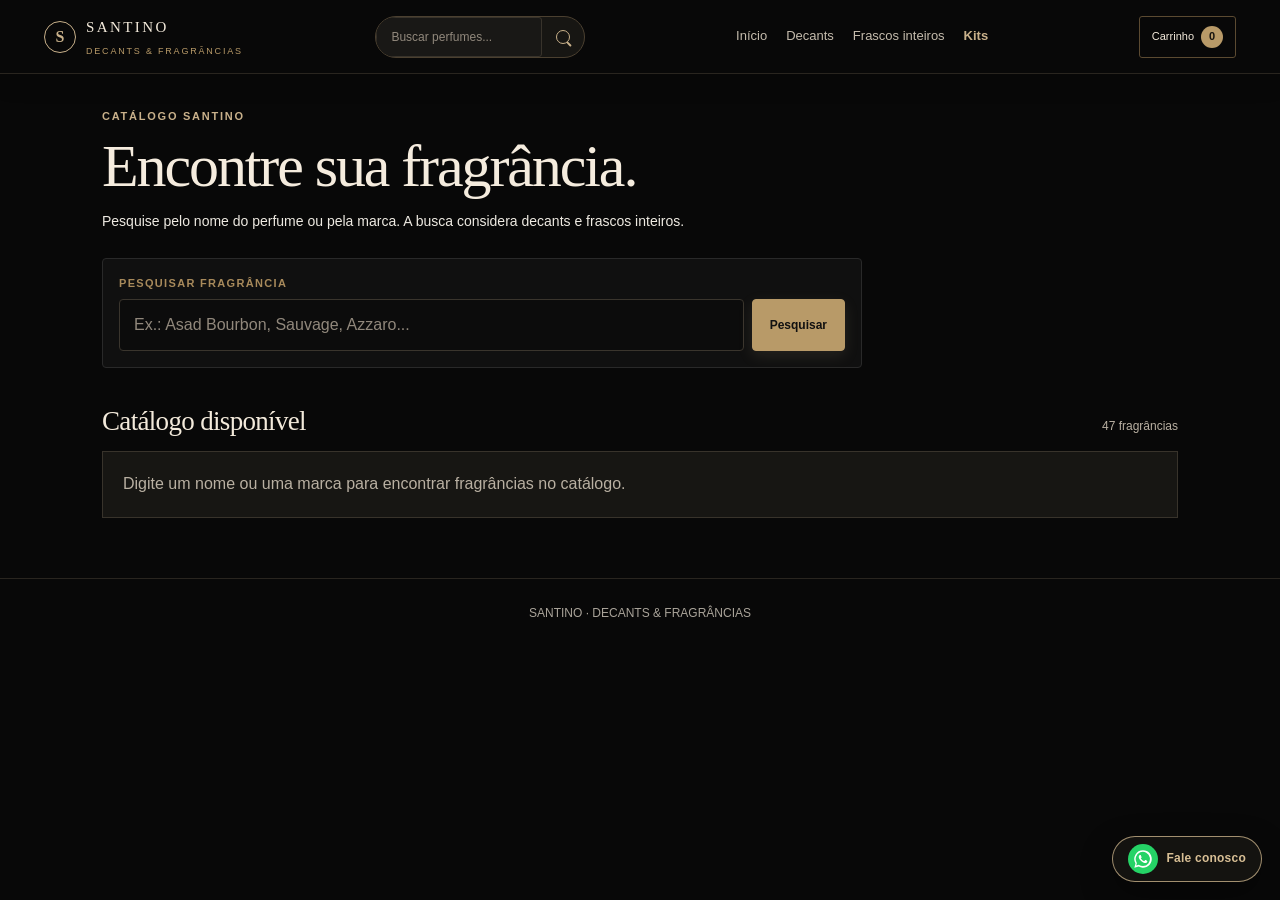
==== buscar.html @ c985648d "Atualiza cache após ajuste de preço Egeo" ====
<!doctype html>
<html lang="pt-BR">
<head>
<meta charset="utf-8">
<meta name="viewport" content="width=device-width, initial-scale=1">
<meta name="theme-color" content="#11110f">
<meta name="description" content="Busque perfumes e decants no catálogo SANTINO.">
<title>SANTINO | Buscar fragrâncias</title>
<style>
:root{--black:#11110f;--panel:#1a1916;--cream:#f3eadb;--beige:#c9b18b;--muted:#b9b0a2;--line:#39352f}
*{box-sizing:border-box}
body{margin:0;background:var(--black);color:var(--cream);font-family:Arial,Helvetica,sans-serif}
a{color:inherit}
button,input{font:inherit}
button{cursor:pointer}
header{position:sticky;top:0;z-index:5;background:rgba(17,17,15,.97);border-bottom:1px solid var(--line);backdrop-filter:blur(10px)}
.nav{max-width:1120px;margin:auto;padding:15px 22px;display:flex;align-items:center;justify-content:space-between;gap:18px}
.brand{font-family:Georgia,serif;letter-spacing:.18em;font-size:15px;color:var(--cream);text-transform:uppercase;text-decoration:none}
.brand small{display:block;font-family:Arial,sans-serif;letter-spacing:.24em;font-size:9px;color:var(--beige);margin-top:5px}
.nav-links{display:flex;gap:16px;align-items:center;flex-wrap:wrap}
.nav-links a{color:var(--muted);font-size:13px;text-decoration:none}
.nav-links a:hover{color:var(--beige)}
main{max-width:1120px;margin:auto;padding:34px 22px 60px}
.eyebrow{color:var(--beige);letter-spacing:.16em;text-transform:uppercase;font-size:11px;font-weight:bold}
h1{font-family:Georgia,serif;font-size:clamp(32px,5vw,48px);font-weight:400;line-height:1.08;margin:10px 0}
.intro{color:var(--muted);line-height:1.6;max-width:680px}
.site-search{margin:22px 0 28px;max-width:650px;width:100%}
.site-search label{display:block;color:var(--beige);font-size:11px;font-weight:700;letter-spacing:.12em;text-transform:uppercase}
.site-search-row{display:flex;gap:8px;margin-top:7px;width:100%}
.site-search input{flex:1;min-width:0;padding:13px 14px;min-height:48px;border:1px solid var(--line);border-radius:3px;background:#171613;color:var(--cream);outline:none}
.site-search input:focus{border-color:var(--beige);box-shadow:0 0 0 2px #c9b18b22}
.site-search input::placeholder{color:#888174}
.btn{display:inline-flex;justify-content:center;align-items:center;padding:12px 17px;min-height:48px;border:1px solid var(--beige);border-radius:3px;background:var(--beige);color:#171512;font-weight:700;text-decoration:none}
.btn:disabled{opacity:.7;cursor:wait}
.page-search{margin:22px 0 26px;max-width:680px}
.page-search label{display:block;color:var(--beige);font-size:11px;letter-spacing:.12em;text-transform:uppercase;font-weight:700;margin-bottom:7px}
.page-search-row{display:flex;gap:8px}
.page-search input{flex:1;min-width:0;min-height:48px;padding:12px 14px;border:1px solid var(--line);border-radius:3px;background:#171613;color:var(--cream)}
.page-search input:focus{outline:1px solid var(--beige);border-color:var(--beige)}
.page-search .btn{font-size:12px}
.results-head{display:flex;justify-content:space-between;align-items:baseline;gap:12px;margin:28px 0 14px}
h2{font-family:Georgia,serif;font-size:27px;font-weight:400;margin:0}
.result-count{color:var(--muted);font-size:12px}
.results{display:grid;grid-template-columns:repeat(3,minmax(0,1fr));gap:12px}
.result-card{border:1px solid var(--line);background:linear-gradient(145deg,#201e19,#171613);padding:17px;display:flex;flex-direction:column;min-height:170px}
.result-type{font-size:10px;letter-spacing:.12em;text-transform:uppercase;color:var(--beige)}
.result-card h3{font-family:Georgia,serif;font-weight:400;font-size:21px;margin:10px 0 4px}
.result-brand{font-size:12px;color:var(--muted)}
.result-card .btn{margin-top:auto;align-self:flex-start;font-size:12px;padding:9px 12px;min-height:40px}
.empty-state{border:1px solid var(--line);padding:20px;color:var(--muted);line-height:1.6;background:#171613}
.empty-state strong{color:var(--cream)}
footer{border-top:1px solid var(--line);padding:24px 15px;text-align:center;color:var(--muted);font-size:12px;line-height:1.6}
@media(max-width:720px){
 .nav{padding:12px 15px;align-items:flex-start;gap:10px;flex-direction:column}
 .nav-links{gap:14px}
 main{padding:26px 15px 44px}
 .site-search{margin:18px 0 24px}.page-search{margin:18px 0 24px}.page-search-row{gap:6px}.page-search input{font-size:14px;padding:11px}.page-search .btn{padding:10px 13px}
 .site-search-row{gap:6px}
 .site-search input{font-size:14px;padding:11px}
 .site-search .btn{padding:10px 13px}
 .results{grid-template-columns:repeat(2,minmax(0,1fr));gap:8px}
 .result-card{padding:12px;min-height:164px}
 .result-card h3{font-size:18px}
 .results-head{align-items:flex-start;flex-direction:column;gap:5px}
}
@media(max-width:360px){.results{grid-template-columns:1fr}}

/* Redesign SANTINO — layout premium responsivo */
.nav{gap:14px!important}
.nav-search{display:flex;align-items:center;min-width:0;flex:0 1 225px;height:39px;border:1px solid #3c362f;border-radius:30px;background:#181715;margin-left:auto}
.nav-search input{min-width:0;width:100%;height:100%;background:transparent;border:0;outline:0;color:#f3eadb;font-size:12px;padding:0 0 0 13px}
.nav-search button{height:100%;min-width:39px;background:transparent;border:0;color:#c9b18b;font-size:24px;cursor:pointer}
.nav-search input::placeholder{color:#938a7e}
@media(max-width:720px){.nav-search{order:2;flex:1 1 125px;margin-left:auto;max-width:190px}.nav-search input{font-size:11px;padding-left:10px}.nav-search button{min-width:31px}.catalog-nav{order:3;width:100%;margin-left:0!important}}

/* Cabeçalho SANTINO consistente entre as páginas */
.nav{display:grid!important;grid-template-columns:minmax(145px,1fr) minmax(180px,250px) auto;align-items:center!important;gap:16px!important}
.nav-links{display:flex;align-items:center;gap:16px}
.nav-links a{color:var(--muted);font-size:12px;text-decoration:none}
.nav-links a:hover{color:var(--beige)}
@media(max-width:720px){
 .nav{display:grid!important;grid-template-columns:minmax(112px,1fr) minmax(108px,150px)!important;gap:8px!important;padding:13px 13px 10px!important;align-items:center!important}
 .nav .brand{font-size:17px;letter-spacing:.13em}
 .nav .brand small{font-size:7px;letter-spacing:.15em;margin-top:5px}
 .nav-search{grid-column:2;grid-row:1;width:100%;min-width:0;max-width:none!important;height:36px!important;margin:0!important}
 .nav-search input{font-size:11px!important;padding-left:9px!important}
 .nav-search button{width:29px!important;min-width:29px!important;font-size:18px!important}
 .nav-links{grid-column:1/-1;grid-row:2;gap:17px!important}
 .nav-links a{font-size:12px}
}

/* Ícone de busca discreto, sem glifo de fonte */
.nav-search button{position:relative;font-size:0!important}
.nav-search button:before{content:"";position:absolute;left:calc(50% - 7px);top:calc(50% - 7px);width:12px;height:12px;border:1.6px solid var(--beige,#c9b18b);border-radius:50%}
.nav-search button:after{content:"";position:absolute;left:calc(50% + 4px);top:calc(50% + 4px);width:6px;height:1.6px;border-radius:2px;background:var(--beige,#c9b18b);transform:rotate(45deg);transform-origin:left center}

.nav-links a[href="kits.html"]{color:var(--beige);font-weight:700}
.nav-links a{font-size:13px!important}
@media(max-width:720px){.nav-links{gap:14px!important;flex-wrap:wrap}.nav-links a{font-size:12px!important}}

/* Marca SANTINO: monograma consistente no cabeçalho */
.brand{position:relative;padding-left:42px;min-height:32px;display:inline-flex;flex-direction:column;justify-content:center}
.brand::before{content:"S";position:absolute;left:0;top:50%;transform:translateY(-50%);width:30px;height:30px;border:1px solid var(--beige);border-radius:50%;display:grid;place-items:center;color:var(--beige);font:700 16px/1 Georgia,"Times New Roman",serif;letter-spacing:0}
@media(max-width:720px){.brand{padding-left:36px;min-height:28px}.brand::before{width:26px;height:26px;font-size:14px}}
</style>
  <link rel="stylesheet" href="santino-ui.css?v=20261126-5">

  <link rel="stylesheet" href="santino-identity.css?v=20261117-1">
  <link rel="icon" href="favicon.svg" type="image/svg+xml">
  <link rel="canonical" href="https://samuelluisz7.github.io/Santino/buscar.html">
  <meta name="robots" content="index,follow">
  <meta property="og:type" content="website">
  <meta property="og:site_name" content="SANTINO">
  <meta property="og:title" content="SANTINO | Buscar fragrâncias">
  <meta property="og:description" content="Busque perfumes, decants e fragrâncias no catálogo SANTINO.">
  <meta property="og:url" content="https://samuelluisz7.github.io/Santino/buscar.html">
  <meta property="og:image" content="https://samuelluisz7.github.io/Santino/banner-home-original.webp">
  <meta name="twitter:card" content="summary_large_image">
<style id="search-result-image-ratio">
/* Resultados de busca: fotos maiores, em quadro quadrado, sem recortar os frascos. */
body .results .result-image{
  aspect-ratio:1 / 1!important;
  height:auto!important;
  min-height:0!important;
  max-height:none!important;
}
body .results .result-image img{
  object-fit:contain!important;
  object-position:center center!important;
  padding:5px!important;
}
@media(max-width:720px){
  body .results .result-image{aspect-ratio:1 / 1!important}
}
</style>

<style id="search-result-image-cleanup">
/* Resultados de busca: foto individual de cada perfume, sem moldura clara ou miniaturas genéricas. */
body:not(.home-page) .results .result-image{
  display:grid!important;position:relative!important;width:100%!important;aspect-ratio:1 / 1!important;
  height:auto!important;min-height:0!important;max-height:none!important;margin:0!important;padding:0!important;
  overflow:hidden!important;border:0!important;border-radius:5px!important;
  background:radial-gradient(ellipse at 50% 42%,#30271b 0%,#17130e 54%,#080808 100%)!important;
}
body:not(.home-page) .results .result-image img{
  position:absolute!important;inset:0!important;display:block!important;width:100%!important;height:100%!important;
  max-width:100%!important;max-height:100%!important;margin:0!important;padding:0!important;
  object-fit:contain!important;object-position:center center!important;background:transparent!important;mix-blend-mode:normal!important;
}
body:not(.home-page) .results .result-image-fallback{background:transparent!important}
</style>

</head>
<body>
<header>
  <div class="nav">
    <a class="brand" href="index.html">SANTINO<small>DECANTS &amp; FRAGRÂNCIAS</small></a>
    <form class="nav-search" action="buscar.html?v=20261124-7" method="get" data-santino-search><input type="search" name="q" maxlength="100" placeholder="Buscar perfumes..." aria-label="Buscar perfumes" required><button type="submit" aria-label="Pesquisar">⌕</button></form><nav class="nav-links" aria-label="Navegação">
      <a href="index.html">Início</a><a href="decants.html">Decants</a><a href="frascos.html">Frascos inteiros</a><a href="kits.html">Kits</a>
    </nav>
    <a href="decants.html?openCart=1" class="cart-link" aria-label="Abrir carrinho">Carrinho <span class="cart-count" id="searchCartCount">0</span></a>
  </div>
</header>
<main>
  <div class="eyebrow">Catálogo SANTINO</div>
  <h1>Encontre sua fragrância.</h1>
  <p class="intro">Pesquise pelo nome do perfume ou pela marca. A busca considera decants e frascos inteiros.</p>
  <form class="page-search" action="buscar.html?v=20261124-7" method="get" data-santino-search>
    <label for="siteSearchInput">Pesquisar fragrância</label>
    <div class="page-search-row"><input id="siteSearchInput" type="search" name="q" maxlength="100" placeholder="Ex.: Asad Bourbon, Sauvage, Azzaro..." autocomplete="off" required><button class="btn" type="submit">Pesquisar</button></div>
  </form>
  <section aria-labelledby="resultsTitle">
    <div class="results-head">
      <h2 id="resultsTitle">Resultados da busca</h2>
      <span class="result-count" id="resultCount" aria-live="polite"></span>
    </div>
    <div class="results" id="searchResults" aria-live="polite"></div>
  </section>
</main>
<footer>
  <div>SANTINO · DECANTS &amp; FRAGRÂNCIAS</div>
</footer>
<script>
(function(){
  const products = [
    {id:"kingdom",name:"The Kingdom",brand:"Lattafa",category:"Decant",terms:"kingdom the kingdom lattafa"},
    {id:"the-blend-bourbon",name:"The Blend Bourbon",brand:"O Boticário",category:"Decant",terms:"the blend bourbon boticario"},
    {id:"asad-bourbon",name:"Asad Bourbon",brand:"Lattafa",category:"Decant",terms:"asad assad bourbon lattafa"},
    {id:"homem-sagaz",name:"Homem Sagaz",brand:"Natura",category:"Decant",terms:"homem sagaz natura"},
    {id:"homem-dom",name:"Homem Dom",brand:"Natura",category:"Decant",terms:"homem dom natura"},
    {id:"homem-essence",name:"Homem Essence",brand:"Natura",category:"Decant",terms:"homem essence natura"},
    {id:"essencial-sentir",name:"Essencial Sentir",brand:"Natura",category:"Decant",terms:"essencial sentir natura"},
    {id:"fakhar-black",name:"Fakhar Black",brand:"Lattafa",category:"Decant",terms:"fakhar black lattafa"},
    {id:"k-max",name:"Natura Kaiak K Max",brand:"Natura Kaiak",category:"Decant",terms:"k max kaiak natura"},
    {id:"full-kingdom",name:"The Kingdom",brand:"Lattafa",category:"Frasco inteiro",terms:"kingdom lattafa"},
    {id:"full-212-vip-black",name:"212 VIP Black",brand:"Carolina Herrera",category:"Frasco inteiro",terms:"212 vip black carolina herrera"},
    {id:"full-the-blend-bourbon",name:"The Blend Bourbon",brand:"O Boticário",category:"Frasco inteiro",terms:"the blend bourbon boticario"},
    {id:"full-homem-sagaz",name:"Homem Sagaz",brand:"Natura",category:"Frasco inteiro",terms:"homem sagaz natura"},
    {id:"full-homem-dom",name:"Homem Dom",brand:"Natura",category:"Frasco inteiro",terms:"homem dom natura"},
    {id:"full-homem-essence",name:"Homem Essence",brand:"Natura",category:"Frasco inteiro",terms:"homem essence natura"},
    {id:"full-essencial-sentir",name:"Essencial Sentir",brand:"Natura",category:"Frasco inteiro",terms:"essencial sentir natura"},
    {id:"full-fakhar-black",name:"Fakhar Black",brand:"Lattafa",category:"Frasco inteiro",terms:"fakhar black lattafa"},
    {id:"full-k-max",name:"Natura Kaiak K Max",brand:"Natura Kaiak",category:"Frasco inteiro",terms:"k max kaiak natura"},
    {id:"full-le-male",name:"Le Male Le Parfum",brand:"Jean Paul Gaultier",category:"Frasco inteiro",terms:"le male le parfum jean paul gaultier jpg"},
    {id:"full-afnan-9pm",name:"9PM",brand:"Afnan",category:"Frasco inteiro",terms:"9pm afnan"},
    {id:"full-asad-bourbon",name:"Asad Bourbon",brand:"Lattafa",category:"Frasco inteiro",terms:"asad bourbon lattafa"},
    {id:"full-asad",name:"Asad tradicional",brand:"Lattafa",category:"Frasco inteiro",terms:"asad assad tradicional lattafa"},
    {id:"full-eros",name:"Eros",brand:"Versace",category:"Frasco inteiro",terms:"eros versace"},
    {id:"full-million",name:"1 Million",brand:"Rabanne",category:"Frasco inteiro",terms:"1 million one million rabanne paco rabanne"},
    {id:"full-sauvage",name:"Sauvage",brand:"Dior",category:"Frasco inteiro",terms:"sauvage dior"},
    {id:"full-invictus",name:"Invictus",brand:"Rabanne",category:"Frasco inteiro",terms:"invictus rabanne paco rabanne"},
    {id:"full-myslf",name:"MYSLF",brand:"Yves Saint Laurent",category:"Frasco inteiro",terms:"myslf yves saint laurent ysl"},
    {id:"nautica-voyage",name:"Nautica Voyage",brand:"Nautica",category:"Decant",terms:"nautica voyage nautica voyage perfume"},
    {id:"full-nautica-voyage",name:"Nautica Voyage",brand:"Nautica",category:"Frasco inteiro",terms:"nautica voyage nautica voyage perfume"},
    {id:"clash",name:"Clash",brand:"O Boticário",category:"Decant",terms:"clash boticario o boticario desodorante colonia"},
    {id:"quasar-ice",name:"Quasar Ice",brand:"O Boticário",category:"Decant",terms:"quasar ice boticario o boticario"},
    {id:"full-clash",name:"Clash",brand:"O Boticário",category:"Frasco inteiro",terms:"clash boticario o boticario 100 ml"},
    {id:"full-cebolinha",name:"Cebolinha",brand:"Jequiti · Turma da Mônica",category:"Frasco inteiro",terms:"cebolinha jequiti turma da monica 50 ml"},
    {id:"full-quasar-ice",name:"Quasar Ice",brand:"O Boticário",category:"Frasco inteiro",terms:"quasar ice boticario o boticario 100 ml"},
    {id:"eudora-h-acqua",name:"Eudora H Acqua",brand:"Eudora H",category:"Decant",terms:"eudora h acqua aqua masculino perfume colônia"},
    {id:"full-eudora-h-acqua",name:"Eudora H Acqua",brand:"Eudora H",category:"Frasco inteiro",terms:"eudora h acqua aqua masculino perfume colônia 100 ml"},
    {id:"full-quasar-blue",name:"Quasar Blue",brand:"O Boticário",category:"Frasco inteiro",terms:"quasar blue boticario o boticario"},
    {id:"full-egeo-bomb-black",name:"Egeo Bomb Black",brand:"O Boticário",category:"Frasco inteiro",terms:"egeo bomb black boticario o boticario"},
    {id:"full-kaiak-extremo",name:"Kaiak Extremo",brand:"Natura Kaiak",category:"Frasco inteiro",terms:"kaiak extremo natura kaiak"},
    {id:"full-club-6-voyage",name:"Club 6 Voyage",brand:"Eudora",category:"Frasco inteiro",terms:"club 6 voyage eudora"},
    {id:"full-club-de-nuit-intense-man",name:"Club de Nuit Intense Man",brand:"Armaf",category:"Frasco inteiro",terms:"club de nuit intense man armaf"},
    {id:"full-khamrah",name:"Khamrah",brand:"Lattafa",category:"Frasco inteiro",terms:"khamrah lattafa"},
    {id:"full-malbec-gold",name:"Malbec Gold",brand:"O Boticário",category:"Frasco inteiro",terms:"malbec gold boticario o boticario"},
    {id:"full-malbec-pure-gold",name:"Malbec Pure Gold",brand:"O Boticário",category:"Frasco inteiro",terms:"malbec pure gold puregold boticario o boticario"},
    {id:"full-malbec-bleu",name:"Malbec Bleu",brand:"O Boticário",category:"Frasco inteiro",terms:"malbec bleu blue boticario o boticario"},
    {id:"full-malbec-magnetic",name:"Malbec Magnetic",brand:"O Boticário",category:"Frasco inteiro",terms:"malbec magnetic boticario o boticario"},
    {id:"full-malbec-black",name:"Malbec Black",brand:"O Boticário",category:"Frasco inteiro",terms:"malbec black boticario o boticario"}
  ];

  const IMAGE_BY_PRODUCT_ID = {
  "kingdom": "imagens-perfumes/file_000000001bcc820eaacfaa778590d3b2.png",
  "the-blend-bourbon": "imagens-perfumes/file_00000000294c820e955ad9d271829d93.png",
  "asad-bourbon": "imagens-perfumes/file_00000000ec34820e8ef9f9d86598f27c.png",
  "homem-sagaz": "imagens-perfumes/file_000000009260820e960992d939501568.png",
  "homem-dom": "imagens-perfumes/file_00000000d6b4820ea291f02fce000da9.png",
  "homem-essence": "imagens-perfumes/file_00000000536c820eb4a4d9c3ece0cba3.png",
  "essencial-sentir": "imagens-perfumes/file_00000000ec54820eaed4d12ec4da56cb.png",
  "fakhar-black": "imagens-perfumes/file_0000000076d4820e9f124ecbb51bf017.png",
  "k-max": "imagens-perfumes/file_000000002630820eb1e3fc68c0103081.png",
  "full-kingdom": "https://raw.githubusercontent.com/Samuelluisz7/Santino/main/imagens-perfumes-inteiros/file_00000000c494820eba5581e6bf0d0642.png",
  "full-212-vip-black": "https://cdn.salla.sa/DGdDlG/c8ab83f8-76ec-45e6-a9e9-3c35260c28b9-1000x1000-z7c64TKXbUSTNjJpzdzsZ6frKO0DM0gAjXPF22wN.jpg",
  "full-the-blend-bourbon": "https://raw.githubusercontent.com/Samuelluisz7/Santino/main/imagens-perfumes-inteiros/file_00000000e024820e9883046276537e20.png",
  "full-homem-sagaz": "https://raw.githubusercontent.com/Samuelluisz7/Santino/main/imagens-perfumes-inteiros/file_000000003db8820eb67b82101f4664af.png",
  "full-homem-dom": "https://raw.githubusercontent.com/Samuelluisz7/Santino/main/imagens-perfumes-inteiros/file_000000002b30820e927cebd52eea46ac.png",
  "full-homem-essence": "https://raw.githubusercontent.com/Samuelluisz7/Santino/main/imagens-perfumes-inteiros/file_000000001f5c820e91e9bef6200544a2.png",
  "full-essencial-sentir": "https://raw.githubusercontent.com/Samuelluisz7/Santino/main/imagens-perfumes-inteiros/file_000000003d54820e901cd94a92752917.png",
  "full-fakhar-black": "https://raw.githubusercontent.com/Samuelluisz7/Santino/main/imagens-perfumes-inteiros/file_000000007c2c820e8a98545ef64abbd6.png",
  "full-k-max": "https://raw.githubusercontent.com/Samuelluisz7/Santino/main/imagens-perfumes-inteiros/file_0000000013e4820e8ff8293356d8a462.png",
  "full-le-male": "https://scale.coolshop-cdn.com/product-media.coolshop-cdn.com/23UC4G/f178d6ad2668454da17223e593c9cbd7.jpg/f/jean-paul-gaultier-le-male-le-parfum-125-ml.jpg",
  "full-afnan-9pm": "https://raw.githubusercontent.com/Samuelluisz7/Santino/main/imagens-perfumes-inteiros/file_00000000570c820ea46a52ef015bee58.png",
  "full-asad-bourbon": "https://raw.githubusercontent.com/Samuelluisz7/Santino/main/imagens-perfumes-inteiros/file_000000000e24820ebf41633b0088e8a3.png",
  "full-asad": "https://raw.githubusercontent.com/Samuelluisz7/Santino/main/imagens-perfumes-inteiros/file_000000004aac820e9f9e8dec3805e644.png",
  "full-eros": "https://www.versace.com/dw/image/v2/BGWN_PRD/on/demandware.static/-/Sites-ver-master-catalog/default/dw8b197414/original/90_R740010-R100MLS_RNUL_20_Eros~EDT~100~ml-Accessories-Versace-online-store_3_1.jpg?q=85&strip=true&sw=850",
  "full-million": "https://media.ulta.com/i/ulta/2276633?fmt=auto&h=1080&w=1080",
  "full-sauvage": "https://www.sephora.com.mx/on/demandware.static/-/Sites-masterCatalog_Sephora/es_MX/dwdefc1b76/images/hi-res/eau-de-toilette-dior-dior-sauvage-eau-de-toilette-100ml3348901250146A.jpg",
  "full-invictus": "https://medias.lookatme.com.ph/publishing/LOOKPH-70030889-front-zoom.jpg?version=1767696583",
  "full-myslf": "https://www.houseoffraser.co.uk/images/imgzoom/75/75510669_xxl.jpg",
  "nautica-voyage": "imagens-perfumes/file_000000006ae8820ead14023212f61e03.png",
  "full-nautica-voyage": "https://raw.githubusercontent.com/Samuelluisz7/Santino/main/imagens-perfumes-inteiros/file_000000009fd4820e865c12ae1ea9a48d.png",
  "clash": "imagens-perfumes/file_00000000bae8820e898a2dd84bd4ea9e.png",
  "quasar-ice": "imagens-perfumes/file_000000004710820eb877f3d23c83677a.png",
  "full-clash": "https://raw.githubusercontent.com/Samuelluisz7/Santino/main/imagens-perfumes-inteiros/file_00000000f9b8820e8ffaef6216fb25c6.png",
  "full-cebolinha": "https://http2.mlstatic.com/D_Q_NP_2X_990616-MLB92509253839_092025-E.webp",
  "full-quasar-ice": "https://raw.githubusercontent.com/Samuelluisz7/Santino/main/imagens-perfumes-inteiros/file_00000000a354820e8702f77198eb1b10.png",
  "eudora-h-acqua": "imagens-perfumes/file_0000000078dc820ea30ea64d059e400d.png",
  "full-eudora-h-acqua": "https://raw.githubusercontent.com/Samuelluisz7/Santino/main/imagens-perfumes-inteiros/file_000000009208820e8079bec1f39116e2.png",
  "full-quasar-blue": "https://raw.githubusercontent.com/Samuelluisz7/Santino/main/imagens-perfumes-inteiros/file_00000000edf0820e973ad95e3df3b1f6.png",
  "full-egeo-bomb-black": "https://raw.githubusercontent.com/Samuelluisz7/Santino/main/imagens-perfumes-inteiros/file_000000000dd4820e96f31c5eb61d9b4d.png",
  "full-kaiak-extremo": "https://raw.githubusercontent.com/Samuelluisz7/Santino/main/imagens-perfumes-inteiros/file_0000000081ec820e96da01556d9b0660.png",
  "full-club-6-voyage": "https://raw.githubusercontent.com/Samuelluisz7/Santino/main/imagens-perfumes-inteiros/file_000000008f6c820ea84ac2c4e78d12fb.png",
  "full-club-de-nuit-intense-man": "https://raw.githubusercontent.com/Samuelluisz7/Santino/main/imagens-perfumes-inteiros/file_000000000df0820eab6e8f74b67ca744.png",
  "full-khamrah": "https://raw.githubusercontent.com/Samuelluisz7/Santino/main/imagens-perfumes-inteiros/file_0000000076ac820e9382b52161242337.png",
  "full-malbec-gold": "https://carrefourbr.vtexassets.com/arquivos/ids/189467637/image-0.jpg?v=638793147047800000"
};
  products.forEach(function(product){ product.image=IMAGE_BY_PRODUCT_ID[product.id]||""; });

  function normalize(value){
    return String(value || "").normalize("NFD").replace(/[\u0300-\u036f]/g,"").toLowerCase().replace(/[^a-z0-9]+/g," ").trim();
  }
  function escapeHTML(value){
    return String(value).replace(/[&<>"']/g,function(char){
      return {"&":"&amp;","<":"&lt;",">":"&gt;",'"':"&quot;","'":"&#39;"}[char];
    });
  }

  const params = new URLSearchParams(window.location.search);
  const query = String(params.get("q") || "").replace(/\s+/g," ").trim().slice(0,100);
  const input = document.getElementById("siteSearchInput");
  const results = document.getElementById("searchResults");
  const count = document.getElementById("resultCount");
  const title = document.getElementById("resultsTitle");
  if (input) input.value = query;

  if (!query) {
    title.textContent = "Catálogo disponível";
    count.textContent = products.length + " fragrâncias";
    results.innerHTML = '<div class="empty-state" style="grid-column:1/-1">Digite um nome ou uma marca para encontrar fragrâncias no catálogo.</div>';
    return;
  }

  const tokens = normalize(query).split(/\s+/).filter(Boolean);
  const matches = products.filter(function(product){
    const searchable = normalize(product.name + " " + product.brand + " " + product.category + " " + product.terms);
    return tokens.every(function(token){return searchable.includes(token);});
  });

  title.textContent = 'Resultados para “' + query + '”';
  count.textContent = matches.length + (matches.length === 1 ? " resultado" : " resultados");

  if (!matches.length) {
    results.innerHTML = '<div class="empty-state" style="grid-column:1/-1"><strong>Nenhuma fragrância encontrada.</strong><br>Confira a escrita ou tente pesquisar apenas parte do nome ou a marca.</div>';
    return;
  }

  results.innerHTML = matches.map(function(product){
    const detailUrl = "produto.html?v=20261127-3&id=" + encodeURIComponent(product.id);
    const isDecant = product.category === "Decant";
    const imageFrame = product.image
      ? (isDecant
        ? '<span class="result-image result-image-decant"><img class="result-decant-primary" data-search-image src="' + escapeHTML(product.image) + '" alt="Foto do decant de ' + escapeHTML(product.name) + '" loading="lazy" decoding="async" referrerpolicy="no-referrer"><span class="result-image-fallback" aria-hidden="true">SANTINO</span></span>'
        : '<span class="result-image"><img data-search-image src="' + escapeHTML(product.image) + '" alt="Frasco inteiro de ' + escapeHTML(product.name) + '" loading="lazy" decoding="async" referrerpolicy="no-referrer"><span class="result-image-fallback" aria-hidden="true">SANTINO</span></span>')
      : '<span class="result-image is-missing"><span class="result-image-fallback" aria-hidden="true">SANTINO</span></span>';
    return '<article class="result-card">' +
      '<a class="result-image-link" href="' + detailUrl + '" aria-label="Ver detalhes de ' + escapeHTML(product.name) + '">' + imageFrame + '</a>' +
      '<div class="result-type">' + escapeHTML(product.category) + '</div>' +
      '<h3>' + escapeHTML(product.name) + '</h3>' +
      '<div class="result-brand">' + escapeHTML(product.brand) + '</div>' +
      '<a class="btn" href="' + detailUrl + '">Ver fragrância</a>' +
    '</article>';
  }).join("");
  results.querySelectorAll("[data-search-image]").forEach(function(image){
    image.addEventListener("error", function(){
      const frame = image.closest(".result-image");
      if(frame) frame.classList.add("is-missing");
      image.hidden = true;
    }, {once:true});
  });
})();
</script>
<script src="search.js?v=20261117-1" defer></script>
  <script src="santino-ui.js?v=20261126-6" defer></script>
</body>
</html>
---- santino-ui.css ----
/* SANTINO — camada visual compartilhada
   Carregada depois dos estilos específicos de cada página. */
:root {
  --black: #11110f;
  --black-soft: #171613;
  --panel: #1c1a16;
  --cream: #f3eadb;
  --beige: #c9b18b;
  --muted: #b9b0a2;
  --line: #38332b;
  --gold-dark: #6b4b2e;
  --white: #fffaf2;
  color-scheme: dark;
}

html {
  scroll-behavior: smooth;
  scroll-padding-top: 92px;
  background: var(--black);
}

body {
  min-width: 320px;
  background: var(--black);
  color: var(--cream);
  font-family: Arial, Helvetica, sans-serif;
  line-height: 1.55;
  text-rendering: optimizeLegibility;
  -webkit-font-smoothing: antialiased;
}

img { max-width: 100%; }
a { color: inherit; text-underline-offset: 3px; }
button, input, select, textarea { font: inherit; }
button, a, select { -webkit-tap-highlight-color: transparent; }
button { cursor: pointer; }

h1, h2, h3 {
  text-wrap: balance;
}

h1, h2 {
  font-family: Georgia, "Times New Roman", serif;
  font-weight: 400;
  letter-spacing: -.025em;
}

h1 {
  line-height: 1.08;
  font-size: clamp(2rem, 4.5vw, 3.45rem);
}

h2 {
  line-height: 1.15;
}

p { line-height: 1.65; }

:where(a, button, input, select, textarea, summary):focus-visible {
  outline: 2px solid var(--beige);
  outline-offset: 3px;
}

header, .site-header {
  position: sticky;
  top: 0;
  z-index: 20;
  background: rgba(17, 17, 15, .97);
  border-bottom: 1px solid var(--line);
  backdrop-filter: blur(12px);
  -webkit-backdrop-filter: blur(12px);
}

.header-main, .nav {
  max-width: 1160px;
}

.catalog-nav, .nav-links, header nav {
  align-items: center;
  gap: 15px;
}

.catalog-nav a, .nav-links a, header nav a {
  color: var(--muted);
  text-decoration: none;
  transition: color .18s ease;
}

.catalog-nav a:hover, .nav-links a:hover, header nav a:hover {
  color: var(--cream);
}

.catalog-nav a[aria-current="page"],
.nav-links a[aria-current="page"],
header nav a[aria-current="page"] {
  color: var(--cream) !important;
  font-weight: 600;
}

.catalog-nav a[aria-current="page"] {
  border-bottom: 1px solid var(--beige);
}

.nav-search {
  min-width: 0;
  height: 42px;
  display: flex;
  align-items: center;
  flex: 1 1 180px;
  max-width: 280px;
  overflow: hidden;
  border: 1px solid #3d372f;
  border-radius: 999px;
  background: #191816;
}

.nav-search input {
  width: 100%;
  min-width: 0;
  height: 100%;
  padding: 0 0 0 14px;
  border: 0;
  outline: 0;
  background: transparent;
  color: var(--cream);
  font-size: 12px;
}

.nav-search button {
  width: 42px;
  min-width: 42px;
  height: 100%;
  border: 0;
  background: transparent;
  color: var(--beige);
  font-size: 20px;
}

.cart-link, .cart-button {
  display: inline-flex;
  align-items: center;
  justify-content: center;
  gap: 7px;
  min-height: 42px;
  padding: 9px 12px;
  border: 1px solid var(--line);
  border-radius: 3px;
  background: transparent;
  color: var(--cream);
  text-decoration: none;
  white-space: nowrap;
  font-size: 12px;
}

.cart-count {
  display: inline-grid;
  place-items: center;
  min-width: 22px;
  height: 22px;
  padding: 0 5px;
  border-radius: 50%;
  background: var(--beige);
  color: #171512;
  font-size: 11px;
  font-weight: 700;
}

.product .price-row .volume { display: none; }

.nav-search input, .page-search input, input[type="search"],
select, .quantity-label select, .variants select {
  color: var(--cream);
  background-color: #191816;
  border: 1px solid var(--line);
  border-radius: 3px;
}

.nav-search input::placeholder, input::placeholder {
  color: #91887c;
}

.nav-search input:focus, .page-search input:focus, select:focus {
  border-color: var(--beige);
  outline: none;
}

button, .btn, .add, .kit-add, .add-button, .hero-link {
  border-radius: 3px;
  transition: background-color .18s ease, border-color .18s ease, color .18s ease, transform .18s ease;
}

button:disabled {
  opacity: .6;
  cursor: not-allowed;
}

.btn, .add, .kit-add, .add-button {
  min-height: 44px;
  font-size: 13px;
  line-height: 1.35;
}

.product, .kit-card, .result-card, .promo-card, .policy {
  border-color: var(--line);
}

.product, .kit-card, .result-card {
  border-radius: 4px;
}

.product h3, .kit-product h3, .result-card h3 {
  text-wrap: balance;
}

.product-photo, .product-art img {
  object-fit: contain;
}

.product-detail-link, .product h3 a {
  text-decoration: none;
}

.product .add, .full-size-product .add, .kit-add, .add-button {
  font-weight: 600;
}

.full-size-mark {
  display: grid;
  min-height: 112px;
  place-items: center;
  gap: 5px;
  margin-bottom: 15px;
  border: 1px solid #38332b;
  background:
    radial-gradient(ellipse at 50% 45%, rgba(201,177,139,.09), transparent 63%),
    linear-gradient(135deg, #171613, #11110f);
  color: var(--beige);
  text-align: center;
}

.full-size-mark strong {
  font: 400 30px/1 Georgia, "Times New Roman", serif;
  letter-spacing: .16em;
}

.full-size-mark span {
  font-size: 9px;
  letter-spacing: .22em;
  text-transform: uppercase;
}

.full-size-product .price-row {
  display: none !important;
}

.full-size-product .product-art {
  display: grid !important;
  width: 100%;
  aspect-ratio: 1 / 1;
  height: auto !important;
  min-height: 0;
  margin: 0 0 15px;
  padding: 0;
  overflow: hidden;
  place-items: center;
  border: 1px solid var(--line);
  border-radius: 3px;
  background: #eee5d7;
}

.full-size-product .product-photo {
  display: block;
  width: 100%;
  height: 100%;
  padding: 10px;
  object-fit: contain !important;
  object-position: center;
  background: transparent;
  mix-blend-mode: multiply;
}

.full-size-product .product-detail-link {
  display: block;
}

.full-size-product h3 {
  margin-top: 0;
}

.full-size-product .add {
  width: 100%;
  margin-top: 14px;
}

body.full-size-mode #productPrice {
  display: none !important;
}

body.full-size-mode .product-layout {
  grid-template-columns: minmax(0, 1.05fr) minmax(280px, .95fr);
}

body.full-size-mode .summary {
  max-width: none;
}

body.full-size-mode .note-infographic {
  grid-template-columns: minmax(140px, .38fr) minmax(0, 1fr);
}

.detail-highlights {
  display: grid;
  grid-template-columns: repeat(3, minmax(0, 1fr));
  gap: 8px;
  margin: 16px 0 18px;
}

.detail-highlight {
  min-width: 0;
  padding: 10px 11px;
  border: 1px solid var(--line);
  background: #171613;
  border-radius: 3px;
}

.detail-highlight span {
  display: block;
  margin-bottom: 5px;
  color: var(--beige);
  font-size: 9px;
  font-weight: 700;
  letter-spacing: .1em;
  text-transform: uppercase;
}

.detail-highlight strong {
  display: block;
  color: var(--cream);
  font-size: 11px;
  font-weight: 500;
  line-height: 1.45;
  overflow-wrap: anywhere;
}

.accord-row:nth-child(2) .accord-fill {
  background: linear-gradient(90deg, #4b4030, #9c8660);
}
.accord-row:nth-child(3) .accord-fill {
  background: linear-gradient(90deg, #62402e, #b17b54);
}
.accord-row:nth-child(4) .accord-fill {
  background: linear-gradient(90deg, #41412f, #92915b);
}
.accord-row:nth-child(5) .accord-fill {
  background: linear-gradient(90deg, #3c403b, #83907b);
}
.accord-row:nth-child(6) .accord-fill {
  background: linear-gradient(90deg, #514033, #a98762);
}

@media (max-width: 760px) {
  body.full-size-mode .product-layout {
    grid-template-columns: minmax(0, 1fr);
  }

  body.full-size-mode .gallery-main,
  body.full-size-mode .gallery-main img,
  body.full-size-mode .gallery-fallback {
    min-height: 0;
    height: min(86vw, 360px);
  }

  body.full-size-mode .note-infographic {
    grid-template-columns: minmax(94px, 32%) minmax(0, 1fr);
  }

  .detail-highlights {
    gap: 6px;
  }

  .detail-highlight {
    padding: 9px 8px;
  }

  .detail-highlight strong {
    font-size: 10px;
  }
}

@media (max-width: 390px) {
  body.full-size-mode .note-infographic {
    grid-template-columns: minmax(82px, 30%) minmax(0, 1fr);
  }
}

body.full-size-mode .stock-note {
  color: var(--muted);
}

.section-head, .collection-heading, .content-heading {
  scroll-margin-top: 100px;
}

.faq-item, details {
  border-color: var(--line);
}

footer {
  border-top: 1px solid var(--line);
  border-color: var(--line);
  color: var(--muted);
  text-align: center;
  font-size: 12px;
  line-height: 1.6;
  padding: 25px clamp(16px, 3vw, 28px) 32px;
}

footer p {
  margin: .45rem 0;
}

footer .footer-links {
  display: flex;
  justify-content: center;
  align-items: center;
  flex-wrap: wrap;
  gap: 10px 16px;
  margin-top: 12px;
}

.footer-links a {
  text-underline-offset: 4px;
}

.empty-state, .empty, .toast {
  line-height: 1.55;
}

@media (max-width: 760px) {
  .header-main {
    grid-template-columns: minmax(0, 1fr) auto;
    gap: 10px;
    padding: 14px 16px 10px;
  }

  .header-main .brand {
    font-size: 20px;
    letter-spacing: .14em;
  }

  .header-main .nav-search {
    grid-column: 1 / -1;
    grid-row: 2;
    width: 100%;
    max-width: none;
  }

  .header-main .cart-link {
    grid-column: 2;
    grid-row: 1;
    justify-self: end;
  }

  .nav {
    padding: 13px 16px;
    gap: 12px;
  }

  .nav:not(.header-main) .nav-search {
    order: 4;
    flex: 0 0 100%;
    width: 100%;
    max-width: none;
  }

  .catalog-nav {
    gap: 17px;
    padding-inline: 16px;
    overflow-x: auto;
    flex-wrap: nowrap;
    white-space: nowrap;
    scrollbar-width: none;
  }

  .catalog-nav::-webkit-scrollbar { display: none; }

  .nav-links, header .nav > nav {
    gap: 12px;
  }

  .nav-links a, header .nav > nav a {
    font-size: 12px;
  }

  main {
    padding-left: 16px;
    padding-right: 16px;
  }

  .hero, .product-layout {
    gap: 22px;
  }

  .section, .content-section {
    margin-top: 28px;
  }

  .product, .kit-card, .result-card {
    min-width: 0;
  }

  .full-size-mark { min-height: 92px; }
  .full-size-mark strong { font-size: 26px; }

  .btn, .add, .kit-add, .add-button {
    min-height: 46px;
  }
}

@media (max-width: 430px) {
  .brand small {
    letter-spacing: .17em;
  }

  .hero-actions {
    flex-wrap: wrap;
  }

  .hero-link {
    min-height: 44px;
    display: inline-flex;
    align-items: center;
  }

  .product .add, .full-size-product .add {
    white-space: normal;
    padding-inline: 9px;
  }

  .cart-link, .cart-button {
    padding: 9px 10px;
  }
}

@media (prefers-reduced-motion: reduce) {
  html { scroll-behavior: auto; }
  *, *::before, *::after {
    animation-duration: .01ms !important;
    animation-iteration-count: 1 !important;
    transition-duration: .01ms !important;
    scroll-behavior: auto !important;
  }
}

/* Cartões de imagem: proporção e enquadramento consistentes em todos os decants. */
body:not(.full-size-mode) .product-art {
  width: 100%;
  aspect-ratio: 1 / 1;
  height: auto !important;
  min-height: 0;
  max-height: none;
  padding: 0;
  overflow: hidden;
  display: grid;
  place-items: center;
  background: #eee5d7;
  border: 1px solid #39352f;
}

body:not(.full-size-mode) .product-art .product-photo {
  display: block;
  width: 100%;
  height: 100%;
  min-width: 0;
  padding: 10px;
  object-fit: contain !important;
  object-position: center;
  background: transparent;
  mix-blend-mode: multiply;
}

body:not(.full-size-mode) .product-art .photo-fallback {
  inset: 0;
  width: 100%;
  height: 100%;
}

@media (max-width: 760px) {
  body:not(.full-size-mode) .product-art {
    aspect-ratio: 1 / 1;
    height: auto !important;
  }

  body:not(.full-size-mode) .product-art .product-photo {
    padding: 7px;
  }
}


/* Ficha olfativa: painel editorial claro inspirado em fichas de perfumaria. */
.note-infographic {
  background: #eee5d7;
  border-color: #cfc0aa;
}

.note-visual-bottle {
  background: #eee5d7;
  border-right-color: #d5c6b0;
}

.note-visual-details {
  color: #241d15;
}

.note-graphic-head h3 {
  color: #211a14;
}

.accord-title {
  margin: 0 0 8px;
  color: #6b4b2e;
  font-size: 9px;
  font-weight: 700;
  letter-spacing: .12em;
  text-transform: uppercase;
}

.accord-row {
  background: #ddd0bc;
}

.accord-label {
  color: #211a14;
}

.note-stage,
.note-stage:nth-child(2),
.note-stage:nth-child(3) {
  background: #e2d6c4;
}

.note-stage strong {
  color: #6b4b2e;
}

.note-stage p {
  color: #40362a;
}

.note-facts .note-fact {
  background: #171613;
}

.gallery-thumbs:empty {
  display: none;
}


/* Normalização óptica: o frasco ocupa uma área consistente, independente da imagem-fonte. */
.full-size-product .product-photo {
  width: 84% !important;
  height: 84% !important;
  padding: 0 !important;
  object-fit: contain !important;
  object-position: center center !important;
  mix-blend-mode: multiply;
}

body.full-size-mode .gallery-main img {
  width: 86% !important;
  height: 86% !important;
  padding: 0 !important;
  object-fit: contain !important;
  object-position: center center !important;
}

body.full-size-mode .note-visual-bottle img {
  width: 86% !important;
  max-width: 190px;
  object-fit: contain !important;
  object-position: center center !important;
}


/* Fallback visível se uma fonte externa de imagem falhar. */
.full-size-product .photo-fallback {
  position: absolute;
  inset: 0;
  display: grid;
  place-items: center;
  background: #eee5d7;
}

.full-size-product .photo-fallback .vial {
  width: 26%;
  height: 56%;
  border: 1px solid #b8a487;
  border-radius: 10px 10px 6px 6px;
  background: linear-gradient(90deg, #2a2926, #5a5042 48%, #292824);
  box-shadow: 0 7px 15px rgba(0,0,0,.12);
}

.full-size-product .product-art {
  position: relative;
}


/* SANTINO LUXE — acabamento transversal */
:root {
  --gold: #d8bf95;
  --gold-soft: #a99473;
  --ink: #0b0b0a;
  --surface: #181714;
  --surface-raised: #211f1a;
  --line-soft: rgba(216,191,149,.24);
  --shadow-luxe: 0 18px 50px rgba(0,0,0,.28);
}

body {
  background:
    radial-gradient(circle at 15% -10%, rgba(201,177,139,.10), transparent 34rem),
    var(--black);
}

header, .site-header {
  background: rgba(11,11,10,.90);
  border-bottom-color: var(--line-soft);
  box-shadow: 0 8px 30px rgba(0,0,0,.16);
}

.brand, .brand-home .brand {
  letter-spacing: .22em;
  font-weight: 600;
}

.brand small { color: var(--gold); }

.hero, .redesigned-catalog-hero {
  position: relative;
  isolation: isolate;
}

.hero::before, .redesigned-catalog-hero::before {
  content: "";
  position: absolute;
  inset: 0;
  z-index: -1;
  pointer-events: none;
  background: linear-gradient(115deg, rgba(216,191,149,.08), transparent 42%);
}

.hero h1, h1 {
  letter-spacing: -.04em;
}

.hero p, .trust-strip, .section-head p { color: #c2b8aa; }

.product, .kit-card, .result-card, .policy, .promo-card {
  background: linear-gradient(155deg, rgba(33,31,26,.96), rgba(23,22,19,.96));
  border-color: var(--line-soft);
  box-shadow: 0 8px 25px rgba(0,0,0,.10);
  transition: transform .22s ease, border-color .22s ease, box-shadow .22s ease;
}

.product:hover, .kit-card:hover, .result-card:hover, .promo-card:hover {
  transform: translateY(-3px);
  border-color: rgba(216,191,149,.54);
  box-shadow: var(--shadow-luxe);
}

.product-art, .product-photo, .hero-art { border-color: rgba(216,191,149,.22); }

.btn, .add, .kit-add, .add-button, .hero-link, .consult-price {
  background: linear-gradient(135deg, var(--gold), #b99b6b);
  border-color: var(--gold);
  color: #15130f;
  box-shadow: 0 5px 15px rgba(201,177,139,.12);
}

.btn:hover, .add:hover, .kit-add:hover, .add-button:hover, .hero-link:hover, .consult-price:hover {
  background: linear-gradient(135deg, #f0dcaf, var(--gold));
  color: #11110f;
  transform: translateY(-1px);
}

.cart-link, .cart-button { border-color: var(--line-soft); }
.cart-link:hover, .cart-button:hover { border-color: var(--gold); }

.catalog-nav a[aria-current="page"], .nav-links a[aria-current="page"] {
  color: var(--gold) !important;
}

footer { background: #0d0d0c; border-top-color: var(--line-soft); }
footer a, .footer-links a { color: var(--gold); }

/* Evita imagens quebradas quando o site muda de domínio ou hospedagem. */
.hero-banner, .hero-art img { max-width: 100%; }

@media (prefers-reduced-motion: reduce) {
  *, *::before, *::after { scroll-behavior: auto !important; transition-duration: .01ms !important; animation-duration: .01ms !important; }
}

@media (max-width: 720px) {
  .product:hover, .kit-card:hover, .result-card:hover, .promo-card:hover { transform: none; box-shadow: none; }
  .hero h1 { max-width: 13ch; }
  .section-head { gap: 8px; }
  .cart-link, .cart-button, .btn, .add, .kit-add, .add-button { min-height: 48px; }
}

/* Atendimento de alta intenção */
.santino-whatsapp-float {
  position: fixed;
  right: 18px;
  bottom: max(18px, env(safe-area-inset-bottom));
  z-index: 25;
  display: inline-flex;
  align-items: center;
  gap: 8px;
  min-height: 46px;
  padding: 0 15px;
  border: 1px solid rgba(216,191,149,.72);
  border-radius: 999px;
  background: rgba(22,21,17,.95);
  color: var(--gold, #d8bf95);
  box-shadow: 0 12px 32px rgba(0,0,0,.34);
  text-decoration: none;
  font-size: 12px;
  letter-spacing: .02em;
  backdrop-filter: blur(12px);
  transition: transform .2s ease, background .2s ease, color .2s ease;
}
.santino-whatsapp-float span {
  display: grid;
  place-items: center;
  width: 24px;
  height: 24px;
  border-radius: 50%;
  background: var(--gold, #d8bf95);
  color: #171512;
  font-size: 19px;
  line-height: 1;
}
.santino-whatsapp-float .whatsapp-mark {
  width: 30px;
  height: 30px;
  background: #25D366;
  color: #fff;
}
.santino-whatsapp-float .whatsapp-mark svg {
  display: block;
  width: 22px;
  height: 22px;
}
.santino-whatsapp-float:hover {
  transform: translateY(-2px);
  background: var(--gold, #d8bf95);
  color: #171512;
}
@media (max-width: 520px) {
  .santino-whatsapp-float { right: 12px; bottom: max(12px, env(safe-area-inset-bottom)); }
  .santino-whatsapp-float b { display: none; }
  .santino-whatsapp-float { width: 50px; height: 50px; padding: 0; justify-content: center; }
}

/* Entrada de compra: promessa clara, caminhos diretos e oferta existente em destaque. */
body.home-page .home-hero {
  display: grid;
  grid-template-columns: minmax(0, .9fr) minmax(0, 1.1fr);
  grid-template-rows: auto auto;
  align-items: center;
  gap: 0 36px;
  max-width: 1240px;
  padding: 42px 32px 35px;
  background: radial-gradient(ellipse at 78% 40%, rgba(116, 81, 45, .19), transparent 47%), linear-gradient(180deg, #11110f 0%, #17130f 100%);
}
body.home-page .home-hero .hero-copy { grid-column: 1; grid-row: 1; max-width: 560px; margin: 0; }
body.home-page .home-hero .eyebrow { letter-spacing: .16em; }
body.home-page .home-hero h1 { max-width: 590px; margin: 11px 0 14px; font-size: clamp(42px, 5vw, 66px); line-height: 1.02; }
body.home-page .home-hero .hero-copy p { max-width: 470px; font-size: 15px; line-height: 1.65; }
body.home-page .home-offer-link { display: inline-flex; align-items: center; gap: 8px; margin-top: 18px; padding: 9px 12px; border: 1px solid #5a4932; border-radius: 4px; background: #1c1914; color: var(--beige); font-size: 12px; font-weight: 700; text-decoration: none; }
body.home-page .home-offer-link:hover { border-color: var(--beige); }
body.home-page .home-help-link { display: block; width: fit-content; margin-top: 15px; color: #c8beb0; font-size: 12px; text-decoration: underline; text-decoration-color: #766346; text-underline-offset: 4px; }
body.home-page .home-hero .hero-visual { grid-column: 2; grid-row: 1 / span 2; width: 100%; aspect-ratio: 16 / 10; max-height: none; margin: 0; border: 1px solid #3b3226; border-radius: 7px; background: #090807; box-shadow: 0 24px 60px rgba(0, 0, 0, .28); }
body.home-page .home-hero .hero-visual img { object-fit: contain; padding: 2px; }
body.home-page .home-hero .hero-visual:before { border-radius: inherit; background: linear-gradient(90deg, rgba(9, 8, 7, .18), transparent 30%, transparent 78%, rgba(9, 8, 7, .18)); }
body.home-page .home-hero .hero-actions { grid-column: 1; grid-row: 2; display: grid; grid-template-columns: repeat(2, minmax(0, 1fr)); gap: 9px; width: 100%; max-width: 530px; margin: 22px 0 0; }
body.home-page .home-hero .hero-link { min-height: 52px !important; padding: 12px 10px !important; border-radius: 4px !important; font-size: 13px !important; }
body.home-page .service-strip { max-width: 1176px; grid-template-columns: repeat(4, minmax(0, 1fr)); margin: 0 auto; padding: 18px 24px 21px; border-bottom: 1px solid #2e2922; }
body.home-page .home-pathways { max-width: 1176px; margin: 0 auto; padding: 34px 24px 39px; }
body.home-page .home-section-heading { display: flex; align-items: end; justify-content: space-between; gap: 18px; margin-bottom: 17px; }
body.home-page .home-section-heading h2 { margin: 5px 0 0; font-family: Georgia, "Times New Roman", serif; font-size: clamp(28px, 3.6vw, 40px); font-weight: 400; line-height: 1.1; }
body.home-page .home-section-heading p { max-width: 300px; margin: 0; color: var(--muted); font-size: 12px; }
body.home-page .home-pathway-grid { display: grid; grid-template-columns: repeat(3, minmax(0, 1fr)); gap: 12px; }
body.home-page .home-pathway { display: flex; min-width: 0; min-height: 210px; flex-direction: column; padding: 19px; border: 1px solid #393229; border-radius: 5px; background: radial-gradient(ellipse at 100% 0, rgba(201, 177, 139, .08), transparent 55%), linear-gradient(145deg, #1c1a16, #141310); text-decoration: none; transition: border-color .18s ease, transform .18s ease; }
body.home-page .home-pathway:hover { transform: translateY(-2px); border-color: #8a7250; }
body.home-page .home-pathway-kicker { color: var(--beige); font-size: 9px; font-weight: 700; letter-spacing: .13em; }
body.home-page .home-pathway strong { margin-top: 14px; font-family: Georgia, "Times New Roman", serif; font-size: clamp(23px, 2.5vw, 30px); font-weight: 400; line-height: 1.1; }
body.home-page .home-pathway p { max-width: 290px; margin: 9px 0 16px; color: var(--muted); font-size: 12px; line-height: 1.55; }
body.home-page .home-pathway-action { display: flex; align-items: center; justify-content: space-between; gap: 10px; margin-top: auto; padding-top: 12px; border-top: 1px solid #383129; color: var(--cream); font-size: 12px; font-weight: 700; }
body.home-page .home-pathway-action b { color: var(--beige); font-size: 18px; font-weight: 400; }

/* Os catálogos compartilham uma única moldura de imagem e hierarquia de compra. */
.products .product { min-width: 0; border: 1px solid #38332b; border-radius: 6px; background: linear-gradient(145deg, #1d1b17, #151411); padding: 11px; transition: border-color .18s ease, transform .18s ease; }
.products .product:hover { transform: translateY(-2px); border-color: #766246; }
.products .product-art, .full-size-section .products .product-art { display: grid !important; width: 100%; height: auto !important; min-height: 0 !important; aspect-ratio: 4 / 3; place-items: center; overflow: hidden; border: 1px solid #d8cbb8 !important; border-radius: 4px !important; background: #eee7dc !important; }
.products .product-photo { display: block; width: 100%; height: 100%; max-width: 100%; max-height: 100%; padding: 10px !important; object-fit: contain !important; object-position: center center !important; background: transparent !important; mix-blend-mode: multiply !important; }
.products .product-detail-link h3 { min-height: 2.35em; margin: 7px 0 5px; font-size: clamp(16px, 1.8vw, 19px); line-height: 1.22; }
.products .product-brandline, .products .product-brand { min-height: 18px; color: var(--muted); font-size: 11px; line-height: 1.45; }
.products .product-origin-tag { display: inline-flex; align-items: center; width: fit-content; margin: 5px 0 0; padding: 3px 6px; border: 1px solid #5b4d38; border-radius: 3px; color: var(--beige); font-size: 9px; letter-spacing: .06em; line-height: 1.25; text-transform: uppercase; }
.products .product-comparison, .full-size-section .products .product-comparison { grid-template-columns: repeat(2, minmax(0, 1fr)) !important; gap: 5px !important; padding: 5px !important; background: #eee7dc !important; }
.products .product-comparison .comparison-side { display: flex; min-width: 0; height: 100%; flex-direction: column; overflow: hidden; background: #f5f0e8; }
.products .product-comparison .comparison-photo { display: grid; min-height: 0; height: auto; flex: 1 1 auto; place-items: center; padding: 6px; background: #f5f0e8; }
.products .product-comparison .comparison-photo img { display: block; width: 100%; height: 100%; max-height: none; object-fit: contain; }
.products .product-comparison .comparison-label { min-height: 26px; padding: 7px 4px 3px; font-size: 8px; line-height: 1.2; }
.products .product-comparison .comparison-name { min-height: 36px; padding: 3px 4px 6px; font-size: 9px; line-height: 1.3; }
.products .product .variants, .products .product .full-volume-label { margin-top: 10px; }
.products .product .add { min-height: 48px !important; border: 1px solid var(--beige) !important; border-radius: 4px !important; background: var(--beige) !important; color: #171512 !important; font-size: 12px !important; font-weight: 700; }
.products .product .add:hover { background: #dbc6a4 !important; }
.results .result-card { min-height: 178px; border: 1px solid #38332b; border-radius: 6px; background: linear-gradient(145deg, #1d1b17, #151411); }
.results .result-card h3 { margin: 8px 0 4px; line-height: 1.2; }
.results .result-card .btn { align-self: stretch; justify-content: center; margin-top: auto; border-radius: 4px; background: var(--beige); color: #171512; font-weight: 700; }

@media (max-width: 860px) {
  body.home-page .home-hero { gap: 0 24px; padding: 34px 22px 28px; }
  body.home-page .home-hero h1 { font-size: clamp(38px, 5.2vw, 54px); }
  body.home-page .home-hero .hero-copy p { font-size: 13px; }
}
@media (max-width: 720px) {
  body.home-page .home-hero { grid-template-columns: minmax(0, 1fr); grid-template-rows: auto auto auto; gap: 0; padding: 24px 15px 22px; }
  body.home-page .home-hero .hero-copy { grid-column: 1; grid-row: 1; }
  body.home-page .home-hero h1 { margin: 9px 0 10px; font-size: clamp(34px, 8vw, 46px); }
  body.home-page .home-hero .hero-copy p { max-width: 560px; font-size: 13px; }
  body.home-page .home-offer-link { margin-top: 13px; font-size: 11px; }
  body.home-page .home-help-link { margin-top: 11px; font-size: 11px; }
  body.home-page .home-hero .hero-actions { grid-column: 1; grid-row: 2; gap: 8px; max-width: none; margin: 16px 0; }
  body.home-page .home-hero .hero-link { min-height: 48px !important; font-size: 12px !important; }
  body.home-page .home-hero .hero-visual { grid-column: 1; grid-row: 3; aspect-ratio: 16 / 9; border-radius: 5px; }
  body.home-page .service-strip { grid-template-columns: repeat(2, minmax(0, 1fr)); gap: 13px 8px; padding: 14px 15px 17px; }
  body.home-page .service-strip > div, body.home-page .service-strip > div:first-child, body.home-page .service-strip > div:last-child { padding: 0; border: 0; }
  body.home-page .service-strip strong { font-size: 9px; }
  body.home-page .service-strip span { font-size: 10px; }
  body.home-page .home-pathways { padding: 25px 15px 29px; }
  body.home-page .home-section-heading { align-items: start; flex-direction: column; gap: 5px; margin-bottom: 12px; }
  body.home-page .home-section-heading h2 { font-size: 29px; }
  body.home-page .home-pathway-grid { grid-template-columns: minmax(0, 1fr); gap: 8px; }
  body.home-page .home-pathway { min-height: 0; padding: 15px; }
  body.home-page .home-pathway strong { margin-top: 8px; font-size: 23px; }
  body.home-page .home-pathway p { margin: 6px 0 10px; font-size: 11px; }
  body.home-page .home-pathway-action { padding-top: 8px; }
  body.home-page .promo-grid { grid-template-columns: minmax(0, 1fr); padding: 0 15px 22px; }
  .products .product { padding: 9px; }
  .products .product-photo { padding: 7px !important; }
  .products .product-detail-link h3 { min-height: 2.4em; font-size: 16px; }
  .products .product .add { min-height: 46px !important; font-size: 11px !important; padding: 9px 5px !important; }
  .products .product-comparison .comparison-label { font-size: 7px; letter-spacing: .03em; }
  .products .product-comparison .comparison-name { font-size: 8px; }
  .results .result-card { min-height: 165px; padding: 12px; }
  .results .result-card h3 { font-size: 17px; }
}
@media (max-width: 380px) {
  body.home-page .service-strip { grid-template-columns: minmax(0, 1fr); }
  body.home-page .home-hero .hero-actions { grid-template-columns: minmax(0, 1fr); }
}

/* Vitrine da página inicial: seleção real do catálogo, sem indicadores de popularidade. */
body.home-page .catalog-nav a[href="#cashback-santino"] { color: var(--gold); }
body.home-page .home-featured {
  max-width: 1176px;
  margin: 0 auto;
  padding: 8px 24px 37px;
}
body.home-page .home-featured .home-section-heading { align-items: end; }
body.home-page .home-featured-intro { display: flex; align-items: end; gap: 20px; }
body.home-page .home-featured-intro p { max-width: 250px; margin: 0; color: var(--muted); font-size: 12px; line-height: 1.5; }
body.home-page .home-featured-intro a { flex: 0 0 auto; color: var(--gold); font-size: 11px; font-weight: 700; text-decoration: none; }
body.home-page .home-featured-intro a:hover { text-decoration: underline; text-underline-offset: 4px; }
body.home-page .home-product-grid { display: grid; grid-template-columns: repeat(4, minmax(0, 1fr)); gap: 11px; }
body.home-page .home-product-card {
  display: flex;
  min-width: 0;
  flex-direction: column;
  padding: 10px;
  border: 1px solid #34302a;
  border-radius: 5px;
  background: #151411;
  transition: border-color .18s ease, transform .18s ease;
}
body.home-page .home-product-card:hover { transform: translateY(-2px); border-color: #786347; }
body.home-page .home-product-detail { display: flex; min-width: 0; flex: 1 1 auto; flex-direction: column; color: inherit; text-decoration: none; }
body.home-page .home-product-image {
  position: relative;
  display: grid;
  width: 100%;
  aspect-ratio: 4 / 3;
  place-items: center;
  overflow: hidden;
  border: 1px solid #d8cbb8;
  border-radius: 3px;
  background: #eee7dc;
}
body.home-page .home-product-image img { display: block; width: 100%; height: 100%; padding: 10px; object-fit: contain; object-position: center; mix-blend-mode: multiply; }
body.home-page .home-product-fallback { color: #514333; font: 12px Georgia, "Times New Roman", serif; letter-spacing: .22em; }
body.home-page .home-product-detail > strong { min-height: 2.5em; margin: 10px 1px 1px; font-family: Georgia, "Times New Roman", serif; font-size: 17px; font-weight: 400; line-height: 1.2; }
body.home-page .home-product-brand { margin: 0 1px 7px; color: var(--muted); font-size: 10px; line-height: 1.4; }
body.home-page .home-product-controls { display: grid; grid-template-columns: minmax(0, 1fr) auto; align-items: end; gap: 6px; margin: auto 0 9px; }
body.home-page .home-product-controls label { display: grid; gap: 4px; color: var(--muted); font-size: 9px; }
body.home-page .home-product-controls select { width: 100%; min-height: 38px; padding: 5px 7px; border: 1px solid #514633; border-radius: 3px; background: #1b1915; color: var(--cream); font-size: 11px; }
body.home-page .home-product-price { padding-bottom: 10px; color: var(--cream); font-size: 12px; white-space: nowrap; }
body.home-page .home-product-add { min-height: 43px; padding: 8px 6px; border: 1px solid var(--gold); border-radius: 3px; background: var(--gold); color: #171512; font-size: 10px; font-weight: 700; cursor: pointer; }
body.home-page .home-product-add:hover { background: #e1cba6; }
body.home-page .home-featured-status { min-height: 1.4em; margin: 10px 0 0; color: var(--gold); font-size: 11px; }

/* Cashback com regras aprovadas e comunicação clara sobre a consulta online ainda pendente. */
body.home-page .home-cashback {
  display: grid;
  grid-template-columns: minmax(0, .8fr) minmax(0, 1.2fr);
  gap: 35px;
  max-width: 1128px;
  margin: 0 auto 28px;
  padding: 25px 28px;
  border: 1px solid #514633;
  border-radius: 5px;
  background: linear-gradient(105deg, #211c15 0%, #171512 58%, #131210 100%);
}
body.home-page .cashback-copy h2 { max-width: 390px; margin: 8px 0 10px; font-family: Georgia, "Times New Roman", serif; font-size: clamp(28px, 3.4vw, 39px); font-weight: 400; line-height: 1.08; }
body.home-page .cashback-lead { max-width: 430px; margin: 0; color: #d0c5b5; font-size: 13px; line-height: 1.6; }
body.home-page .cashback-lead strong { color: var(--gold); font-weight: 700; }
body.home-page .cashback-action { display: inline-flex; align-items: center; gap: 12px; margin-top: 18px; padding: 11px 14px; border: 1px solid #8c7450; border-radius: 3px; color: var(--cream); font-size: 11px; font-weight: 700; text-decoration: none; }
body.home-page .cashback-action span { color: var(--gold); font-size: 17px; }
body.home-page .cashback-action:hover { background: #2a241a; border-color: var(--gold); }
body.home-page .cashback-details { align-self: center; }
body.home-page .cashback-details > div { display: flex; align-items: baseline; gap: 12px; padding-bottom: 11px; border-bottom: 1px solid #463c2e; }
body.home-page .cashback-details > div strong { color: var(--gold); font-family: Georgia, "Times New Roman", serif; font-size: 34px; font-weight: 400; }
body.home-page .cashback-details > div span { color: #d0c5b5; font-size: 11px; }
body.home-page .cashback-details ul { display: grid; grid-template-columns: repeat(2, minmax(0, 1fr)); gap: 9px 17px; margin: 13px 0; padding: 0; list-style: none; }
body.home-page .cashback-details li { position: relative; padding-left: 15px; color: #d0c5b5; font-size: 10px; line-height: 1.5; }
body.home-page .cashback-details li::before { content: ""; position: absolute; top: .52em; left: 0; width: 6px; height: 6px; border: 1px solid var(--gold); border-radius: 50%; }
body.home-page .cashback-details > p { margin: 0; color: #a99e8e; font-size: 9px; line-height: 1.5; }

@media (max-width: 720px) {
  body.home-page .catalog-nav { overflow-x: auto; white-space: nowrap; scrollbar-width: none; }
  body.home-page .catalog-nav::-webkit-scrollbar { display: none; }
  body.home-page .catalog-nav a { flex: 0 0 auto; }
  body.home-page .home-featured { padding: 1px 15px 25px; }
  body.home-page .home-featured .home-section-heading { gap: 8px; }
  body.home-page .home-featured-intro { width: 100%; align-items: center; justify-content: space-between; gap: 12px; }
  body.home-page .home-featured-intro p { max-width: 220px; font-size: 10px; }
  body.home-page .home-featured-intro a { font-size: 10px; }
  body.home-page .home-product-grid { grid-template-columns: repeat(2, minmax(0, 1fr)); gap: 8px; }
  body.home-page .home-product-card { padding: 8px; }
  body.home-page .home-product-image img { padding: 7px; }
  body.home-page .home-product-detail > strong { margin-top: 8px; font-size: 15px; }
  body.home-page .home-product-controls { gap: 4px; }
  body.home-page .home-product-controls select { min-height: 36px; font-size: 10px; }
  body.home-page .home-product-price { font-size: 11px; }
  body.home-page .home-product-add { min-height: 42px; font-size: 10px; }
  body.home-page .home-cashback { grid-template-columns: minmax(0, 1fr); gap: 18px; margin: 0 15px 22px; padding: 19px 16px; }
  body.home-page .cashback-copy h2 { max-width: 360px; font-size: 29px; }
  body.home-page .cashback-lead { font-size: 12px; }
  body.home-page .cashback-details ul { gap: 9px 12px; }
}
@media (max-width: 380px) {
  body.home-page .home-featured-intro { align-items: start; flex-direction: column; gap: 7px; }
  body.home-page .home-product-card { padding: 7px; }
  body.home-page .home-product-detail > strong { font-size: 14px; }
  body.home-page .home-product-controls { grid-template-columns: minmax(0, 1fr); align-items: stretch; }
  body.home-page .home-product-price { padding: 0; }
  body.home-page .cashback-details ul { grid-template-columns: minmax(0, 1fr); }
}

/* Entrada da loja: categoria e produtos aparecem antes das informações secundárias. */
body.home-page .home-hero {
  min-height: 420px;
  grid-template-columns: minmax(0, .88fr) minmax(0, 1.12fr);
  gap: 0 28px;
  padding: 46px 36px 34px;
  border-bottom: 1px solid #403321;
  background: linear-gradient(105deg, #0b0a08 0%, #12100d 48%, #080807 100%);
}
body.home-page .home-hero .hero-copy { align-self: center; }
body.home-page .home-hero h1 {
  max-width: 540px;
  margin: 14px 0 16px;
  font-size: clamp(46px, 5.2vw, 68px);
  line-height: .99;
  letter-spacing: -.035em;
}
body.home-page .home-hero .hero-copy p { max-width: 440px; font-size: 15px; line-height: 1.7; }
body.home-page .home-hero .hero-visual {
  aspect-ratio: 16 / 9;
  border: 1px solid #54452f;
  border-radius: 4px;
  box-shadow: 0 18px 44px rgba(0, 0, 0, .38);
}
body.home-page .home-hero .hero-visual img { width: 100%; height: 100%; padding: 0; object-fit: cover; object-position: center 54%; }
body.home-page .home-hero .hero-visual:before { background: linear-gradient(90deg, rgba(9, 8, 7, .14), transparent 24%, transparent 80%, rgba(9, 8, 7, .1)); }
body.home-page .home-hero .hero-actions { gap: 10px; margin-top: 24px; }
body.home-page .home-hero .hero-link { min-height: 54px !important; font-size: 13px !important; }
body.home-page .home-pathways {
  padding: 23px 24px 20px;
  border-bottom: 1px solid #2e2922;
}
body.home-page .home-category-heading { align-items: end; margin-bottom: 13px; }
body.home-page .home-category-heading h2 { font-size: clamp(25px, 3vw, 32px); }
body.home-page .home-category-heading p { max-width: 260px; }
body.home-page .home-pathway-grid { gap: 10px; }
body.home-page .home-pathway {
  display: grid;
  min-height: 94px;
  grid-template-columns: minmax(0, 1fr) auto;
  grid-template-rows: auto auto;
  align-items: center;
  gap: 5px 12px;
  padding: 13px 16px;
  border-color: #463a28;
  border-radius: 4px;
  background: #141310;
}
body.home-page .home-pathway-kicker { grid-column: 1 / -1; font-size: 8px; letter-spacing: .16em; }
body.home-page .home-pathway strong { margin: 0; font-size: clamp(19px, 2vw, 25px); }
body.home-page .home-pathway-action {
  justify-content: flex-end;
  gap: 8px;
  margin: 0;
  padding: 0;
  border: 0;
  font-size: 10px;
  white-space: nowrap;
}
body.home-page .home-pathway-action b { font-size: 16px; }
body.home-page .home-featured { padding-top: 24px; }
body.home-page .home-featured .home-section-heading h2 { font-size: clamp(29px, 3.4vw, 38px); }
body.home-page .home-product-card { border-radius: 4px; }
@media (max-width: 720px) {
  body.home-page .home-hero {
    min-height: 0;
    grid-template-columns: minmax(0, 1fr);
    grid-template-rows: auto auto auto;
    gap: 0;
    padding: 28px 15px 20px;
  }
  body.home-page .home-hero .hero-copy { grid-column: 1; grid-row: 1; }
  body.home-page .home-hero h1 { max-width: 560px; margin: 10px 0 12px; font-size: clamp(36px, 8vw, 48px); }
  body.home-page .home-hero .hero-copy p { max-width: 560px; font-size: 13px; }
  body.home-page .home-hero .hero-visual {
    grid-column: 1;
    grid-row: 2;
    width: 100%;
    aspect-ratio: 16 / 9;
    margin: 18px 0 16px;
  }
  body.home-page .home-hero .hero-actions {
    grid-column: 1;
    grid-row: 3;
    grid-template-columns: repeat(2, minmax(0, 1fr));
    gap: 8px;
    max-width: none;
    margin: 0;
  }
  body.home-page .home-hero .hero-link { min-height: 48px !important; padding: 10px 8px !important; font-size: 11px !important; }
  body.home-page .home-pathways { padding: 19px 15px 16px; }
  body.home-page .home-category-heading { align-items: start; gap: 5px; margin-bottom: 11px; }
  body.home-page .home-category-heading h2 { font-size: 25px; }
  body.home-page .home-category-heading p { display: none; }
  body.home-page .home-pathway-grid {
    grid-auto-columns: minmax(190px, 77%);
    grid-auto-flow: column;
    grid-template-columns: none;
    overflow-x: auto;
    padding-bottom: 4px;
    scroll-snap-type: x mandatory;
    scrollbar-width: thin;
  }
  body.home-page .home-pathway { min-height: 86px; scroll-snap-align: start; }
  body.home-page .home-featured { padding: 20px 15px 25px; }
  body.home-page .home-featured .home-section-heading { align-items: start; }
}
@media (max-width: 380px) {
  body.home-page .home-hero .hero-actions { grid-template-columns: minmax(0, 1fr); }
  body.home-page .home-category-heading h2 { font-size: 23px; }
  body.home-page .home-pathway-grid { grid-auto-columns: 86%; }
}


/* Padrão de fotos de perfumes: moldura clara e frasco completo em todas as páginas. */
:root {
  --santino-perfume-image-bg: #eee7dc;
  --santino-perfume-image-border: #d8cbb8;
}
.products .product-art:not(.product-comparison),
.full-size-section .products .product-art:not(.product-comparison),
body.home-page .home-product-image,
.results .result-image,
.kit-product-img,
.gallery-main {
  border: 1px solid var(--santino-perfume-image-border) !important;
  border-radius: 4px !important;
  background: var(--santino-perfume-image-bg) !important;
}
.products .product-art:not(.product-comparison),
.full-size-section .products .product-art:not(.product-comparison) {
  display: grid !important;
  width: 100% !important;
  height: auto !important;
  min-height: 0 !important;
  aspect-ratio: 4 / 3 !important;
  place-items: center !important;
  overflow: hidden !important;
}
.products .product-photo,
.full-size-section .product-photo,
body.home-page .home-product-image img,
.kit-product-img img,
.gallery-main img,
.gallery-thumbs .thumb img,
.comparison-gallery img,
.product-comparison .comparison-photo img,
.note-visual-bottle img,
.results .result-image img {
  display: block;
  width: 100%;
  height: 100%;
  max-width: 100%;
  max-height: 100%;
  object-fit: contain !important;
  object-position: center center !important;
  background: transparent !important;
  mix-blend-mode: normal !important;
}
.products .product-photo,
.full-size-section .product-photo,
body.home-page .home-product-image img,
.kit-product-img img,
.gallery-main img,
.results .result-image img {
  padding: 10px !important;
}
.gallery-main {
  display: grid !important;
  width: 100%;
  height: auto !important;
  min-height: 0 !important;
  aspect-ratio: 4 / 3;
  place-items: center;
  overflow: hidden;
}
.gallery-main img {
  cursor: zoom-in;
}
.gallery-thumbs .thumb {
  border-color: var(--santino-perfume-image-border) !important;
  background: var(--santino-perfume-image-bg) !important;
}
.product-comparison .comparison-side,
.comparison-gallery figure,
.comparison-gallery .comparison-gallery-photo,
.product-comparison .comparison-photo {
  background: var(--santino-perfume-image-bg) !important;
}
.results .result-image {
  position: relative;
  display: grid;
  width: 100%;
  aspect-ratio: 4 / 3;
  place-items: center;
  overflow: hidden;
}
.results .result-image-link {
  display: block;
  width: 100%;
  text-decoration: none;
}
.results .result-image img {
  position: absolute;
  inset: 0;
}
.results .result-image-fallback {
  display: none;
  width: 100%;
  height: 100%;
  place-items: center;
  color: #514333;
  font: 12px Georgia, "Times New Roman", serif;
  letter-spacing: .22em;
}
.results .result-image.is-missing .result-image-fallback {
  display: grid;
}
.results .result-image.is-missing img {
  display: none;
}
.results .result-card h3 {
  margin-top: 8px;
}
@media (max-width: 720px) {
  .gallery-main {
    aspect-ratio: 4 / 3;
  }
}


/* SANTINO store refresh — cohesive catalog, search, kit and perfume detail cards */
body:not(.home-page) > header,
body:not(.home-page) .site-header {
  position: sticky;
  top: 0;
  z-index: 70;
  border-bottom: 1px solid rgba(201, 177, 139, .2);
  background: rgba(13, 12, 10, .95);
  backdrop-filter: blur(16px);
}
body:not(.home-page) .header-main,
body:not(.home-page) .nav {
  max-width: 1240px;
  padding-top: 13px;
  padding-bottom: 10px;
}
body:not(.home-page) .catalog-nav {
  max-width: 1240px;
  gap: 22px;
}
body:not(.home-page) .catalog-nav a {
  padding: 8px 0;
  color: #d7cbb9;
  font-size: 12px;
  transition: color .18s ease;
}
body:not(.home-page) .catalog-nav a:hover,
body:not(.home-page) .catalog-nav a[aria-current="page"] {
  color: #f4e9d7;
}
body:not(.home-page) main > .hero {
  width: min(100% - 36px, 1240px);
  max-width: 1240px;
  min-height: 260px;
  margin: 22px auto 24px;
  padding: clamp(30px, 5vw, 58px) clamp(24px, 5vw, 62px);
  overflow: hidden;
  border: 1px solid #44382a;
  border-radius: 12px;
  background:
    radial-gradient(ellipse at 90% 20%, rgba(194, 155, 96, .2), transparent 33%),
    linear-gradient(120deg, #171410, #0d0c0a 68%, #1d1710);
}
body:not(.home-page) main > .hero h1 {
  max-width: 760px;
  color: #f6eddf;
  font-size: clamp(40px, 6vw, 68px);
  line-height: .99;
  letter-spacing: -.04em;
}
body:not(.home-page) main > .hero p {
  max-width: 620px;
  color: #c8bcaa;
  font-size: 14px;
  line-height: 1.75;
}
body:not(.home-page):not(.perfume-detail-page) main > h1 {
  color: #f5ecde;
  font: 400 clamp(37px, 5vw, 60px)/1.02 Georgia, "Times New Roman", serif;
  letter-spacing: -.035em;
}
body:not(.home-page):not(.perfume-detail-page) main > .intro {
  max-width: 740px;
  margin: 12px 0 24px;
  color: #c5baaa;
  font-size: 14px;
  line-height: 1.75;
}
body:not(.home-page) .section,
body:not(.home-page) .full-size-section {
  width: min(100% - 36px, 1240px);
  max-width: 1240px;
  margin: 0 auto;
  padding: 28px 0 52px;
}
body:not(.home-page) .section-head {
  margin-bottom: 21px;
}
body:not(.home-page) .section-head h2 {
  color: #f2e9dc;
  font-size: clamp(27px, 3vw, 37px);
}
body:not(.home-page) .section-head p {
  color: #bdb2a2;
  font-size: 13px;
  line-height: 1.65;
}
body:not(.home-page) .origin-filter,
body:not(.home-page) .collection-controls {
  padding: 12px;
  border: 1px solid #393127;
  border-radius: 8px;
  background: #15130f;
}
body:not(.home-page) .origin-filter button[aria-pressed="true"],
body:not(.home-page) [data-full-origin-filter][aria-pressed="true"] {
  border-color: #d0b17c;
  background: #d0b17c;
  color: #1a150e;
}
body:not(.home-page) .products .product,
body:not(.home-page) .kit-card,
body:not(.home-page) .result-card {
  border: 1px solid #393127;
  border-radius: 9px;
  background: linear-gradient(155deg, #1b1915, #11100e 78%);
  box-shadow: 0 12px 26px rgba(0, 0, 0, .2);
  transition: transform .2s ease, border-color .2s ease, box-shadow .2s ease;
}
body:not(.home-page) .products .product:hover,
body:not(.home-page) .kit-card:hover,
body:not(.home-page) .result-card:hover {
  transform: translateY(-3px);
  border-color: #8d744f;
  box-shadow: 0 17px 32px rgba(0, 0, 0, .3);
}
body:not(.home-page) .products .product-art:not(.product-comparison),
body:not(.home-page) .full-size-section .products .product-art:not(.product-comparison) {
  aspect-ratio: 4 / 3 !important;
  height: auto !important;
  min-height: 0 !important;
  border: 1px solid #d2c3ac !important;
  border-radius: 6px !important;
  background: #eee7dc !important;
}
body:not(.home-page) .products .product-photo,
body:not(.home-page) .full-size-section .product-photo,
body:not(.home-page) .kit-product-img img,
body:not(.home-page) .gallery-main img,
body:not(.home-page) .gallery-thumbs .thumb img,
body:not(.home-page) .results .result-image img {
  object-fit: contain !important;
  object-position: center center !important;
  mix-blend-mode: normal !important;
}
body:not(.home-page) .products .product-detail-link h3,
body:not(.home-page) .products .product h3 {
  color: #f3eadb;
  font: 400 19px/1.25 Georgia, "Times New Roman", serif;
}
body:not(.home-page) .products .product-brand,
body:not(.home-page) .products .product-brand-name,
body:not(.home-page) .products .product-origin-tag {
  color: #c2b49d;
}
body:not(.home-page) .products .product .add,
body:not(.home-page) .products .product .btn,
body:not(.home-page) .kit-add,
body:not(.home-page) .page-search-row .btn {
  min-height: 46px;
  border: 1px solid #d0b17c;
  border-radius: 4px;
  background: #d0b17c;
  color: #18140e;
  font-weight: 700;
  transition: filter .18s ease, transform .18s ease;
}
body:not(.home-page) .products .product .add:hover,
body:not(.home-page) .kit-add:hover,
body:not(.home-page) .page-search-row .btn:hover {
  filter: brightness(1.08);
  transform: translateY(-1px);
}
body:not(.home-page) .gallery-main {
  aspect-ratio: 4 / 3;
  min-height: 0;
  border: 1px solid #d2c3ac;
  border-radius: 10px;
  background: #eee7dc;
  box-shadow: 0 16px 40px rgba(0, 0, 0, .28);
}
body.perfume-detail-page .product-layout {
  width: min(100% - 36px, 1240px);
  max-width: 1240px;
  margin: 22px auto 44px;
  padding: 22px;
  gap: clamp(22px, 4vw, 48px);
  border: 1px solid #393127;
  border-radius: 12px;
  background: linear-gradient(145deg, #191713, #0e0d0b);
}
body.perfume-detail-page .summary {
  padding: clamp(18px, 3vw, 32px);
  border: 1px solid #332d24;
  border-radius: 9px;
  background: rgba(8, 8, 7, .36);
}
body.perfume-detail-page .summary h1 {
  color: #f4eadb;
  font: 400 clamp(36px, 4vw, 52px)/1.02 Georgia, "Times New Roman", serif;
  letter-spacing: -.035em;
}
body.perfume-detail-page .summary .description,
body.perfume-detail-page .summary .stock-note {
  color: #c1b7a8;
  line-height: 1.7;
}
body.perfume-detail-page .detail-highlight {
  border: 1px solid #40372b;
  border-radius: 5px;
  background: #15130f;
}
body.perfume-detail-page .add-button,
body.perfume-detail-page .sticky-purchase-button {
  border: 1px solid #d0b17c;
  border-radius: 4px;
  background: #d0b17c;
  color: #18140e;
  font-weight: 700;
}
body.perfume-detail-page .content-section {
  width: min(100% - 36px, 1240px);
  max-width: 1240px;
  margin: 0 auto 38px;
  padding: clamp(20px, 4vw, 42px);
  border: 1px solid #342e25;
  border-radius: 12px;
  background: #11100e;
}
body:not(.home-page) .page-search {
  max-width: 760px;
  margin: 24px 0 38px;
  padding: 16px;
  border: 1px solid #3c3328;
  border-radius: 9px;
  background: #161410;
}
body:not(.home-page) .page-search input,
body:not(.home-page) .collection-controls select {
  border-color: #514431;
  border-radius: 4px;
  background: #0d0c0a;
}
body:not(.home-page) .results {
  gap: 14px;
}
body:not(.home-page) .results .result-card {
  min-height: 0;
  padding: 13px;
}
body:not(.home-page) .results .result-image {
  border: 1px solid #d2c3ac;
  border-radius: 6px;
  background: #eee7dc;
}
body:not(.home-page) .results .result-image img {
  padding: 10px;
}
body:not(.home-page) .faq-section {
  border-top: 1px solid #393127;
}
body:not(.home-page) .faq-item {
  border-color: #393127;
}
body:not(.home-page) .faq-item summary {
  color: #efe5d5;
}
body:not(.home-page) .faq-answer,
body:not(.home-page) .bottom-note {
  color: #c3b7a6;
  line-height: 1.7;
}
@media (max-width: 720px) {
  body:not(.home-page) main > .hero {
    width: min(100% - 24px, 1240px);
    min-height: 220px;
    margin: 12px auto 18px;
    padding: 28px 18px;
    border-radius: 9px;
  }
  body:not(.home-page) .section,
  body:not(.home-page) .full-size-section,
  body.perfume-detail-page .content-section {
    width: min(100% - 24px, 1240px);
    padding: 20px 0 34px;
  }
  body.perfume-detail-page .product-layout {
    width: min(100% - 24px, 1240px);
    margin: 12px auto 30px;
    padding: 12px;
    border-radius: 9px;
  }
  body.perfume-detail-page .summary {
    padding: 17px 13px;
  }
  body:not(.home-page) .products .product:hover,
  body:not(.home-page) .kit-card:hover,
  body:not(.home-page) .result-card:hover {
    transform: none;
  }
}
@media (prefers-reduced-motion: reduce) {
  body:not(.home-page) *,
  body:not(.home-page) *::before,
  body:not(.home-page) *::after {
    transition-duration: .01ms !important;
    animation-duration: .01ms !important;
  }
}


/* Movimento do produto até o carrinho — confirmação visual da adição */
.santino-cart-flight{
 position:fixed;
 z-index:10000;
 display:block;
 width:54px;
 height:54px;
 overflow:hidden;
 pointer-events:none;
 border:1px solid #b89b6e;
 border-radius:50%;
 background:#f2eee7;
 box-shadow:0 9px 25px #0009,0 0 0 4px #c9b18b24;
 will-change:transform,opacity;
}
.santino-cart-flight img{
 display:block;
 width:100%;
 height:100%;
 padding:5px;
 object-fit:contain;
}
.santino-cart-pulse{animation:santinoCartPulse .42s ease-out}
@keyframes santinoCartPulse{
 0%{transform:scale(1)}
 45%{transform:scale(1.16);filter:drop-shadow(0 0 7px #c9b18b99)}
 100%{transform:scale(1)}
}
@media(prefers-reduced-motion:reduce){
 .santino-cart-pulse{animation:none}
}


/* Carrinho lateral compartilhado nas páginas sem carrinho nativo */
.santino-global-cart{
 position:fixed;inset:0;z-index:1200;visibility:hidden;pointer-events:none;
 transition:visibility .25s ease;
}
.santino-global-cart.is-open{visibility:visible;pointer-events:auto}
.santino-global-cart-backdrop{
 position:absolute;inset:0;width:100%;height:100%;border:0;padding:0;
 background:#000b;opacity:0;cursor:default;transition:opacity .25s ease;
}
.santino-global-cart.is-open .santino-global-cart-backdrop{opacity:1}
.santino-global-cart-panel{
 position:absolute;top:0;right:0;display:flex;flex-direction:column;
 width:min(470px,100%);height:100%;height:100dvh;overflow:hidden;
 padding:clamp(17px,3vw,25px);
 border-left:1px solid #554735;background:#171613;color:#f3eadb;
 box-shadow:-18px 0 55px #0007;
 transform:translateX(102%);transition:transform .3s cubic-bezier(.2,.7,.2,1);
}
.santino-global-cart.is-open .santino-global-cart-panel{transform:translateX(0)}
.santino-global-cart-head{
 display:flex;align-items:center;justify-content:space-between;gap:15px;
 padding-bottom:16px;border-bottom:1px solid #39342d;
}
.santino-global-cart-kicker{
 display:block;margin-bottom:5px;color:#c9b18b;font-size:9px;
 font-weight:700;letter-spacing:.2em;
}
.santino-global-cart-head h2{
 margin:0;color:#f3eadb;font:400 27px/1.1 Georgia,"Times New Roman",serif;
}
.santino-global-cart-close{
 display:grid;place-items:center;width:40px;height:40px;border:1px solid #514737;
 background:transparent;color:#e4d6c1;font-size:24px;cursor:pointer;
}
.santino-global-cart-goal{
 margin:14px 0 2px;padding:12px;border:1px solid #4c4132;background:#1c1914;
}
.santino-global-cart-goal p{margin:0 0 9px;color:#d9c6a9;font-size:11px;line-height:1.5}
.santino-global-cart-track{height:6px;overflow:hidden;background:#39342d}
.santino-global-cart-track span{display:block;width:0;height:100%;background:#c9b18b;transition:width .2s ease}
.santino-global-cart-goal-meta{display:flex;justify-content:space-between;gap:10px;margin-top:7px;color:#aa9c87;font-size:10px}
.santino-global-cart-items{flex:1;min-height:0;overflow:auto;padding:6px 0 14px}
.santino-global-cart-empty{
 display:flex;flex-direction:column;align-items:center;justify-content:center;
 min-height:230px;color:#b9ad9c;text-align:center;
}
.santino-global-cart-empty>span{margin-bottom:13px;color:#c9b18b;font-size:28px}
.santino-global-cart-empty strong{color:#eee4d4;font:400 20px/1.2 Georgia,"Times New Roman",serif}
.santino-global-cart-empty p{max-width:230px;margin:8px 0 0;font-size:12px;line-height:1.5}
.santino-global-cart-item{
 display:grid;grid-template-columns:72px minmax(0,1fr) auto;align-items:start;
 gap:11px;padding:14px 0;border-bottom:1px solid #39342d;
}
.santino-global-cart-image{
 display:block;width:72px;height:72px;aspect-ratio:1/1;overflow:hidden;
 margin:0;padding:0;background:transparent;border:0;
}
.santino-global-cart-image img{
 display:block;width:100%;height:100%;object-fit:cover;object-position:center;
 padding:0;margin:0;border:0;background:transparent;transform:scale(1.16);
}
.santino-global-cart-placeholder[hidden]{display:none!important;}
.santino-global-cart-product{min-width:0}
.santino-global-cart-product>strong{
 display:block;color:#f3eadb;font-size:13px;font-weight:600;line-height:1.35;
}
.santino-global-cart-product>small{
 display:block;margin-top:4px;color:#b4a898;font-size:10px;line-height:1.4;
}
.santino-global-cart-actions{display:flex;align-items:center;flex-wrap:wrap;gap:6px;margin-top:9px}
.santino-global-cart-actions button{
 min-width:27px;min-height:27px;padding:3px 7px;border:1px solid #52483a;
 background:transparent;color:#e6d9c6;font-size:12px;cursor:pointer;
}
.santino-global-cart-actions button:last-child{margin-left:4px;color:#d6b8a0}
.santino-global-cart-actions span{min-width:16px;color:#f3eadb;font-size:12px;text-align:center}
.santino-global-cart-item-price{max-width:92px;color:#e4d3b7;font-size:11px;line-height:1.4;text-align:right}
.santino-global-cart-footer{padding-top:14px;border-top:1px solid #514737}
.santino-global-cart-summary>div{
 display:flex;justify-content:space-between;gap:12px;margin:0 0 8px;
 color:#baaf9f;font-size:12px;
}
.santino-global-cart-summary strong{color:#eee4d4;font-weight:600;text-align:right}
.santino-global-cart-summary .santino-global-cart-total{
 margin-top:12px;padding-top:12px;border-top:1px solid #39342d;
 color:#f3eadb;font-size:16px;
}
.santino-global-cart-summary .santino-global-cart-total strong{color:#e7d0ad;font-size:20px}
.santino-global-cart-summary>p{margin:6px 0 12px;color:#c5b89f;font-size:10px;line-height:1.45}
.santino-global-cart-checkout{
 width:100%;min-height:48px;padding:13px 15px;border:1px solid #c9b18b;
 background:#c9b18b;color:#171512;font-size:12px;font-weight:700;cursor:pointer;
}
.santino-global-cart-checkout:hover{background:#dfcba9}
.santino-global-cart-note{margin:10px 0 0;color:#a99e8e;font-size:10px;line-height:1.5}
.santino-global-cart-toast{
 position:fixed;z-index:1300;left:50%;bottom:22px;max-width:90%;
 padding:11px 16px;background:#eee7db;color:#171512;font-size:12px;
 box-shadow:0 8px 25px #0008;opacity:0;transform:translate(-50%,10px);
 pointer-events:none;transition:opacity .2s ease,transform .2s ease;
}
.santino-global-cart-toast.is-visible{opacity:1;transform:translate(-50%,0)}
@media(max-width:520px){
 .santino-global-cart-panel{width:100%;padding:16px 14px calc(14px + env(safe-area-inset-bottom));border-left:0}
 .santino-global-cart-item{grid-template-columns:56px minmax(0,1fr) auto;gap:9px}
 .santino-global-cart-item>img,.santino-global-cart-placeholder{width:56px;height:66px}
 .santino-global-cart-item-price{max-width:70px;font-size:10px}
 .santino-global-cart-head h2{font-size:24px}
}
@media(prefers-reduced-motion:reduce){
 .santino-global-cart,.santino-global-cart-backdrop,.santino-global-cart-panel,
 .santino-global-cart-track span,.santino-global-cart-toast{transition:none}
 .santino-global-cart-panel{transform:none;opacity:0}
 .santino-global-cart.is-open .santino-global-cart-panel{opacity:1}
}


/* Miniaturas no carrinho nativo dos catálogos */
.cart-item{
 grid-template-columns:58px minmax(0,1fr) auto!important;
 align-items:start!important;
 gap:10px!important;
}
.cart-item-image,.cart-item-placeholder{
 display:grid;
 place-items:center;
 width:58px;
 height:68px;
 padding:5px;
 object-fit:contain;
 background:#eee9df;
 color:#78664b;
}
.cart-item-main{min-width:0}
.cart-item-main>strong{display:block;line-height:1.35}
.cart-item-side{max-width:98px;text-align:right}
.cart-item-side>strong{font-size:12px;line-height:1.4}
@media(max-width:420px){
 .cart-item{grid-template-columns:50px minmax(0,1fr) auto!important;gap:8px!important}
 .cart-item-image,.cart-item-placeholder{width:50px;height:62px}
 .cart-item-side{max-width:78px}
 .cart-item-side>strong{font-size:11px}
}


/* Carrinho vazio: oculta resumo sem itens e centraliza os atalhos de compra. */
.santino-global-cart-footer[hidden]{display:none!important}
.santino-global-cart-items:has(.santino-global-cart-empty){display:flex;align-items:center;justify-content:center;padding:20px 0}
.santino-global-cart-empty{width:100%;min-height:0;padding:30px 12px}
.santino-global-cart-empty-actions{display:flex;flex-wrap:wrap;justify-content:center;gap:9px;margin-top:20px}
.santino-global-cart-empty-actions a{display:inline-flex;align-items:center;justify-content:center;min-height:42px;padding:10px 14px;border:1px solid #806c4d;color:#f3eadb;text-decoration:none;font-size:11px;font-weight:700}
.santino-global-cart-empty-actions a:first-child{background:#c9b18b;border-color:#c9b18b;color:#171512}
.santino-global-cart-empty-actions a:hover{background:#dfcba9;border-color:#dfcba9;color:#171512}


/* Ajuste do carrinho compartilhado: compacto, legível e sem rodapé no estado vazio. */
.santino-global-cart-panel{background:#11100e;border-left-color:#4a3d2c}
.santino-global-cart-empty{min-height:0;flex:1;padding:26px 18px}
.santino-global-cart-empty>span{display:grid;place-items:center;width:54px;height:54px;margin:0 0 16px;border:1px solid #806c4d;border-radius:50%;font-size:25px}
.santino-global-cart-empty strong{font-size:24px}
.santino-global-cart-empty p{font-size:13px;line-height:1.65}
.santino-global-cart-empty-actions a{min-width:132px;border-radius:3px;font-size:12px}
.santino-global-cart-item{grid-template-columns:68px minmax(0,1fr) auto;gap:12px}
.santino-global-cart-item>img,.santino-global-cart-placeholder{width:68px;height:76px;border:1px solid #ddd1bf;border-radius:3px}
.santino-global-cart-product>strong{font-size:14px}
.santino-global-cart-product>small{font-size:11px}
.santino-global-cart-actions button{min-width:32px;min-height:32px;border-radius:2px}
.santino-global-cart-checkout{min-height:52px;border-radius:3px;font-size:13px}
@media(max-width:520px){.santino-global-cart-panel{padding:17px 16px calc(16px + env(safe-area-inset-bottom))}.santino-global-cart-empty-actions{width:100%;flex-direction:column}.santino-global-cart-empty-actions a{width:100%}}
---- santino-identity.css ----
/* SANTINO — identidade visual transversal, aplicada após os estilos específicos.
   Mantém o catálogo e os comportamentos existentes; altera somente apresentação. */
:root {
  --santino-ink: #151411;
  --santino-ink-soft: #201d18;
  --santino-paper: #f1ece3;
  --santino-paper-raised: #faf7f1;
  --santino-paper-muted: #e5ddd0;
  --santino-paper-ink: #28251f;
  --santino-paper-muted-ink: #6d665c;
  --santino-gold: #b99a68;
  --santino-gold-deep: #8a6b3e;
  --santino-rule: rgba(185, 154, 104, .34);
}

html { background: var(--santino-ink); }
body {
  font-family: Inter, "Segoe UI", Arial, Helvetica, sans-serif;
  line-height: 1.6;
  -webkit-font-smoothing: antialiased;
  text-rendering: optimizeLegibility;
}
h1, h2, h3, .brand, .footer-brand {
  font-family: Georgia, "Times New Roman", serif;
  font-weight: 400;
}
:where(a, button, input, select, textarea, summary):focus-visible {
  outline: 2px solid var(--santino-gold);
  outline-offset: 3px;
}

/* Cabeçalho: mesma hierarquia, busca legível e navegação discreta. */
header, .site-header {
  background: rgba(18, 17, 14, .97);
  border-bottom: 1px solid var(--santino-rule);
  box-shadow: 0 8px 24px rgba(0, 0, 0, .12);
}
body:not(.home-page) header .nav {
  display: grid;
  grid-template-columns: minmax(145px, .85fr) minmax(175px, 230px) minmax(0, 1.5fr) auto;
  align-items: center;
  gap: 17px;
  width: min(100%, 1240px);
  padding: 15px 24px;
}
header .brand {
  color: #f3eadb;
  font-family: Georgia, "Times New Roman", serif;
  letter-spacing: .16em;
}
header .brand small {
  color: var(--santino-gold);
  font-family: Inter, "Segoe UI", Arial, sans-serif;
  letter-spacing: .2em;
}
header .nav-links, header .catalog-nav, header nav {
  display: flex;
  align-items: center;
  justify-content: center;
  gap: clamp(10px, 1.5vw, 19px);
}
header .nav-links a, header .catalog-nav a, header nav a {
  color: #c5bcad;
  font-size: 12px;
  text-decoration: none;
  transition: color .18s ease;
}
header .nav-links a:hover, header .catalog-nav a:hover, header nav a:hover,
header .nav-links a[aria-current="page"], header .catalog-nav a[aria-current="page"] {
  color: #f5ecde;
}
header .cart-link, header .cart-button {
  min-height: 42px;
  padding: 8px 12px;
  border: 1px solid #5b4a31;
  border-radius: 3px;
  background: transparent;
  color: #f3eadb;
  font-size: 11px;
}
header .cart-count, header #cartCount {
  background: var(--santino-gold);
  color: #17140f;
}
.nav-search {
  border-color: #4b4030;
  background: #171613;
}
.nav-search input { color: #f3eadb; }
.nav-search button { color: var(--santino-gold); }

/* Home: alternância clara/escura para dar ritmo sem tirar o protagonismo dos frascos. */
body.home-page .home-pathways {
  width: 100%;
  max-width: none;
  padding: 28px max(24px, calc((100% - 1180px) / 2)) 30px;
  border-top: 0;
  border-bottom: 1px solid #ded5c7;
  background: var(--santino-paper);
  color: var(--santino-paper-ink);
}
body.home-page .home-pathways .home-category-heading h2,
body.home-page .home-pathways .home-section-heading h2 {
  color: var(--santino-paper-ink);
}
body.home-page .home-pathways .home-category-heading p { color: var(--santino-paper-muted-ink); }
body.home-page .home-pathways .eyebrow { color: var(--santino-gold-deep); }
body.home-page .home-pathway {
  border: 1px solid #d7cbbc;
  background: var(--santino-paper-raised);
  color: var(--santino-paper-ink);
  box-shadow: 0 5px 18px rgba(40, 34, 24, .045);
}
body.home-page .home-pathway strong { color: var(--santino-paper-ink); }
body.home-page .home-pathway-kicker,
body.home-page .home-pathway-action { color: var(--santino-gold-deep); }
body.home-page .home-pathway::after { color: rgba(138, 107, 62, .08); }
body.home-page .home-pathway:hover {
  border-color: var(--santino-gold);
  background: #fffdf8;
}
body.home-page .service-strip {
  background: #151411;
  border-block: 1px solid #393126;
}
body.home-page .home-featured {
  width: 100%;
  max-width: none;
  padding: 35px max(24px, calc((100% - 1180px) / 2)) 42px;
  background: var(--santino-paper);
  color: var(--santino-paper-ink);
}
body.home-page .home-featured .home-section-heading h2 { color: var(--santino-paper-ink); }
body.home-page .home-featured .eyebrow { color: var(--santino-gold-deep); }
body.home-page .home-featured-intro p { color: var(--santino-paper-muted-ink); }
body.home-page .home-featured-intro a { color: var(--santino-gold-deep); }
body.home-page .home-product-card {
  border-color: #d9d0c3;
  background: var(--santino-paper-raised);
  box-shadow: 0 5px 18px rgba(40, 34, 24, .05);
}
body.home-page .home-product-detail > strong { color: var(--santino-paper-ink); }
body.home-page .home-product-brand,
body.home-page .home-product-controls label { color: var(--santino-paper-muted-ink); }
body.home-page .home-product-controls select {
  border-color: #cfc3b2;
  background: #fffdf8;
  color: var(--santino-paper-ink);
}
body.home-page .home-product-price { color: var(--santino-paper-ink); }
body.home-page .home-product-add {
  border-color: var(--santino-gold-deep);
  background: var(--santino-gold-deep);
  color: #fffaf2;
}
body.home-page .home-product-add:hover { background: #72552f; }
body.home-page .home-featured-status { color: var(--santino-gold-deep); }

/* Banners editoriais: imagem de campanha/cenário; não substituem as fotos limpas dos produtos. */
body.home-page .home-hero .hero-visual {
  border: 1px solid rgba(185, 154, 104, .42);
  background: #17130e;
}
body:not(.home-page) main > .hero {
  position: relative;
  isolation: isolate;
  overflow: hidden;
  border: 1px solid rgba(185, 154, 104, .36);
  background-color: #17130e;
  background-image:
    linear-gradient(90deg, rgba(15, 14, 12, .94) 0%, rgba(15, 14, 12, .76) 42%, rgba(15, 14, 12, .22) 100%),
    url("banner-home-original.webp");
  background-position: center, center 55%;
  background-size: cover;
}
body:not(.home-page) main > .hero:not(.redesigned-catalog-hero) {
  background-image:
    linear-gradient(90deg, rgba(15, 14, 12, .94) 0%, rgba(15, 14, 12, .72) 45%, rgba(15, 14, 12, .2) 100%),
    url("banner-decants.webp");
}
body:not(.home-page) main > .hero .eyebrow { color: #d1b582; }
body:not(.home-page) main > .hero h1 { color: #f7f0e5; }
body:not(.home-page) main > .hero p { color: #d5cbbb; }

/* Catálogos: superfície clara para comparar frascos, marcas, volumes e preços. */
body:not(.home-page) .section:not(.faq-section),
body:not(.home-page) .full-size-section {
  width: min(100% - 36px, 1240px);
  max-width: 1240px;
  margin: 20px auto 28px;
  padding: clamp(22px, 3.5vw, 38px);
  border: 1px solid #ddd3c5;
  border-radius: 5px;
  background: var(--santino-paper);
  color: var(--santino-paper-ink);
}
body:not(.home-page) .section:not(.faq-section) .eyebrow,
body:not(.home-page) .full-size-section .eyebrow { color: var(--santino-gold-deep); }
body:not(.home-page) .section:not(.faq-section) .section-head h2,
body:not(.home-page) .full-size-section .section-head h2,
body:not(.home-page) .section:not(.faq-section) .section-head p,
body:not(.home-page) .full-size-section .section-head p { color: var(--santino-paper-ink); }
body:not(.home-page) .section:not(.faq-section) .section-head p,
body:not(.home-page) .full-size-section .section-head p { color: var(--santino-paper-muted-ink); }
body:not(.home-page) .origin-filter,
body:not(.home-page) .collection-controls {
  border-color: #d6cbbb;
  border-radius: 4px;
  background: #e8e0d4;
  color: var(--santino-paper-ink);
}
body:not(.home-page) .origin-filter-label,
body:not(.home-page) .collection-controls label,
body:not(.home-page) .collection-controls label span { color: var(--santino-paper-muted-ink); }
body:not(.home-page) .origin-filter button,
body:not(.home-page) .collection-controls select {
  border-color: #cfc3b2;
  border-radius: 3px;
  background: #faf7f1;
  color: var(--santino-paper-ink);
}
body:not(.home-page) .origin-filter button[aria-pressed="true"],
body:not(.home-page) [data-full-origin-filter][aria-pressed="true"] {
  border-color: #7e6035;
  background: #7e6035;
  color: #fffaf2;
}
body:not(.home-page) .products .product,
body:not(.home-page) .kit-card,
body:not(.home-page) .results .result-card {
  border: 1px solid #d9d0c3;
  border-radius: 4px;
  background: var(--santino-paper-raised);
  box-shadow: 0 5px 16px rgba(40, 34, 24, .055);
  color: var(--santino-paper-ink);
}
body:not(.home-page) .products .product:hover,
body:not(.home-page) .kit-card:hover,
body:not(.home-page) .results .result-card:hover {
  border-color: var(--santino-gold);
  box-shadow: 0 9px 22px rgba(40, 34, 24, .09);
}
body:not(.home-page) .products .product-detail-link h3,
body:not(.home-page) .products .product h3,
body:not(.home-page) .kit-card h3,
body:not(.home-page) .results .result-card h3 { color: var(--santino-paper-ink); }
body:not(.home-page) .products .product-brand,
body:not(.home-page) .products .product-brand-name,
body:not(.home-page) .products .product-origin-tag,
body:not(.home-page) .results .result-brand { color: var(--santino-paper-muted-ink); }
body:not(.home-page) .products .product .add,
body:not(.home-page) .products .product .btn,
body:not(.home-page) .kit-add,
body:not(.home-page) .page-search-row .btn {
  border-color: #7e6035;
  background: #7e6035;
  color: #fffaf2;
}
body:not(.home-page) .products .product .add:hover,
body:not(.home-page) .kit-add:hover,
body:not(.home-page) .page-search-row .btn:hover { background: #6c502c; }

/* Dúvidas, leitura e rodapé voltam ao fundo escuro para manter a alternância. */
body:not(.home-page) .faq-section {
  padding-top: 32px;
  border-top: 1px solid var(--santino-rule);
  color: #eee5d8;
}
body:not(.home-page) .faq-section .section-head h2 { color: #f3eadb; }
body:not(.home-page) .faq-section .section-head p,
body:not(.home-page) .faq-answer { color: #c5bbad; }
body:not(.home-page) .faq-item { border-color: #453b2c; }
body:not(.home-page) .faq-item summary { color: #f0e6d8; }

/* Página de kits e busca: superfície editorial clara, mantendo os componentes funcionais. */
body:not(.home-page) main > .intro { color: #c6bcad; }
body:not(.home-page) .kit-grid {
  padding: clamp(14px, 2.5vw, 24px);
  border: 1px solid #d8cdbd;
  border-radius: 5px;
  background: var(--santino-paper);
}
body:not(.home-page) .kit-card { color: var(--santino-paper-ink); }
body:not(.home-page) .bottom-note {
  margin-top: 22px;
  padding: 20px;
  border: 1px solid #40372b;
  border-radius: 4px;
  background: #191713;
  color: #c9bead;
}
body:not(.home-page) .page-search {
  border-color: #d9d0c3;
  border-radius: 4px;
  background: var(--santino-paper);
}
body:not(.home-page) .page-search label { color: var(--santino-gold-deep); }
body:not(.home-page) .page-search input {
  border-color: #cfc3b2;
  background: #fffdf8;
  color: var(--santino-paper-ink);
}
body:not(.home-page) .results-head h2 { color: #f3eadb; }
body:not(.home-page) .results .result-card { color: var(--santino-paper-ink); }
body:not(.home-page) .results .result-type { color: var(--santino-gold-deep); }
body:not(.home-page) .results .result-card .btn {
  border-color: #7e6035;
  background: #7e6035;
  color: #fffaf2;
}

/* Detalhe do perfume: frasco neutro, compra escura e conteúdo em superfícies alternadas. */
body.perfume-detail-page .product-layout {
  border-color: #40372b;
  border-radius: 5px;
  background: #191713;
}
body.perfume-detail-page .summary {
  border-color: #3b3328;
  border-radius: 4px;
  background: #11100e;
}
body.perfume-detail-page .content-section {
  border-radius: 4px;
  box-shadow: none;
}
body.perfume-detail-page .content-section:nth-of-type(2) {
  border-color: #ddd3c5;
  background: var(--santino-paper);
  color: var(--santino-paper-ink);
}
body.perfume-detail-page .content-section:nth-of-type(2) h2,
body.perfume-detail-page .content-section:nth-of-type(2) h3,
body.perfume-detail-page .content-section:nth-of-type(2) p { color: var(--santino-paper-ink); }
body.perfume-detail-page .content-section:nth-of-type(3) {
  border-color: #40372b;
  background: #191713;
  color: #eee5d8;
}
body.perfume-detail-page .content-section:nth-of-type(3) h2,
body.perfume-detail-page .content-section:nth-of-type(3) h3 { color: #f3eadb; }

/* Políticas: leitura longa com alternância de cartões e contraste confortável. */
body:not(.home-page) .policy {
  margin: 18px 0;
  padding: clamp(19px, 3vw, 28px);
  border: 1px solid #40372b;
  border-radius: 4px;
  background: #191713;
}
body:not(.home-page) .policy:nth-of-type(odd) {
  border-color: #ddd3c5;
  background: var(--santino-paper);
}
body:not(.home-page) .policy:nth-of-type(odd) h2,
body:not(.home-page) .policy:nth-of-type(odd) p,
body:not(.home-page) .policy:nth-of-type(odd) strong { color: var(--santino-paper-ink); }
body:not(.home-page) .policy:nth-of-type(odd) p { color: #5f594f; }
body:not(.home-page) .policy:nth-of-type(even) h2 { color: #f3eadb; }
body:not(.home-page) .policy:nth-of-type(even) p { color: #c5bbad; }
body:not(.home-page) .policy a { color: var(--santino-gold-deep); }
body:not(.home-page) footer,
body.home-page footer {
  border-top: 1px solid var(--santino-rule);
  background: #10100e;
  color: #bcb2a3;
}
footer .footer-links a, footer a { color: #d1b582; text-underline-offset: 3px; }
footer .footer-brand, footer .brand { color: #f1e8da; }

@media (max-width: 960px) {
  body:not(.home-page) header .nav {
    grid-template-columns: minmax(0, 1fr) auto;
    gap: 9px 12px;
    padding: 13px 16px 10px;
  }
  body:not(.home-page) header .nav .brand { grid-column: 1; grid-row: 1; }
  body:not(.home-page) header .nav .cart-link,
  body:not(.home-page) header .nav .cart-button { grid-column: 2; grid-row: 1; }
  body:not(.home-page) header .nav .nav-search { grid-column: 1 / -1; grid-row: 2; max-width: none; }
  body:not(.home-page) header .nav nav { grid-column: 1 / -1; grid-row: 3; justify-content: flex-start; overflow-x: auto; flex-wrap: nowrap; padding: 2px 0 4px; }
  body:not(.home-page) header .nav nav a { flex: 0 0 auto; }
}
@media (max-width: 720px) {
  body.home-page .home-pathways { padding: 22px 15px 24px; }
  body.home-page .home-featured { padding: 27px 15px 31px; }
  body:not(.home-page) .section:not(.faq-section),
  body:not(.home-page) .full-size-section {
    width: calc(100% - 24px);
    margin: 14px auto 21px;
    padding: 18px 13px 23px;
  }
  body:not(.home-page) main > .hero {
    width: calc(100% - 24px);
    min-height: 210px;
    margin: 12px auto 15px;
    padding: 26px 18px;
    background-position: center, 58% center;
  }
  body:not(.home-page) .kit-grid { padding: 10px; }
  body:not(.home-page) .policy { padding: 18px 15px; }
  body.perfume-detail-page .content-section:nth-of-type(2),
  body.perfume-detail-page .content-section:nth-of-type(3) {
    width: calc(100% - 24px);
    margin-inline: auto;
    padding: 20px 15px;
  }
}
@media (prefers-reduced-motion: reduce) {
  *, *::before, *::after { scroll-behavior: auto !important; transition-duration: .01ms !important; }
}


/* SANTINO — direção final: preto predominante, dourado somente como acento. */
:root {
  --santino-ink: #090909;
  --santino-ink-soft: #111111;
  --santino-paper: #101010;
  --santino-paper-raised: #171717;
  --santino-paper-muted: #202020;
  --santino-paper-ink: #f1eee8;
  --santino-paper-muted-ink: #aaa49a;
  --santino-gold: #b89a68;
  --santino-gold-deep: #a88958;
  --santino-rule: rgba(184, 154, 104, .22);
}
html, body { background: #090909 !important; color: #eeeae2; }
body.home-page .home-pathways,
body.home-page .home-featured,
body:not(.home-page) .section:not(.faq-section),
body:not(.home-page) .full-size-section,
body:not(.home-page) .kit-grid,
body:not(.home-page) .page-search,
body:not(.home-page) .origin-filter,
body:not(.home-page) .collection-controls {
  background: #101010 !important;
  color: #eeeae2 !important;
  border-color: #29251f !important;
}
body.home-page .home-pathways .home-category-heading h2,
body.home-page .home-featured .home-section-heading h2,
body:not(.home-page) .section:not(.faq-section) .section-head h2,
body:not(.home-page) .full-size-section .section-head h2,
body:not(.home-page) .section:not(.faq-section) .section-head p,
body:not(.home-page) .full-size-section .section-head p,
body:not(.home-page) .origin-filter-label,
body:not(.home-page) .collection-controls label,
body:not(.home-page) .collection-controls label span,
body:not(.home-page) .products .product-detail-link h3,
body:not(.home-page) .products .product h3,
body:not(.home-page) .kit-card h3,
body:not(.home-page) .results .result-card h3 {
  color: #eeeae2 !important;
}
body.home-page .home-pathway,
body.home-page .home-product-card,
body:not(.home-page) .products .product,
body:not(.home-page) .kit-card,
body:not(.home-page) .results .result-card {
  background: #151515 !important;
  border-color: #302c26 !important;
  color: #eeeae2 !important;
  box-shadow: 0 8px 24px rgba(0,0,0,.22) !important;
}
body.home-page .home-pathway strong,
body.home-page .home-product-detail > strong { color: #f1eee8 !important; }
body.home-page .home-pathway:hover,
body.home-page .home-product-card:hover,
body:not(.home-page) .products .product:hover,
body:not(.home-page) .kit-card:hover,
body:not(.home-page) .results .result-card:hover {
  border-color: rgba(184,154,104,.58) !important;
  background: #191816 !important;
}
body.home-page .home-pathway-kicker,
body.home-page .home-pathway-action,
body.home-page .eyebrow,
body:not(.home-page) .section:not(.faq-section) .eyebrow,
body:not(.home-page) .full-size-section .eyebrow {
  color: #b89a68 !important;
}
body.home-page .home-featured-intro p,
body.home-page .home-product-brand,
body.home-page .home-product-controls label,
body:not(.home-page) .products .product-brand,
body:not(.home-page) .products .product-brand-name,
body:not(.home-page) .products .product-origin-tag,
body:not(.home-page) .results .result-brand {
  color: #aaa49a !important;
}
body.home-page .home-product-controls select,
body:not(.home-page) .origin-filter button,
body:not(.home-page) .collection-controls select,
body:not(.home-page) .page-search input {
  background: #0d0d0d !important;
  border-color: #38332b !important;
  color: #eeeae2 !important;
}
body.home-page .home-product-add,
body:not(.home-page) .products .product .add,
body:not(.home-page) .products .product .btn,
body:not(.home-page) .kit-add,
body:not(.home-page) .page-search-row .btn {
  background: #b89a68 !important;
  border-color: #b89a68 !important;
  color: #111 !important;
}
body.home-page .home-product-add:hover,
body:not(.home-page) .products .product .add:hover,
body:not(.home-page) .kit-add:hover,
body:not(.home-page) .page-search-row .btn:hover {
  background: #c8aa78 !important;
}
body.home-page .home-pathway::after { color: rgba(184,154,104,.035) !important; }
body:not(.home-page) .faq-section,
body:not(.home-page) .faq-section .section-head h2,
body:not(.home-page) .faq-item summary,
body:not(.home-page) .policy,
body:not(.home-page) .policy:nth-of-type(odd),
body:not(.home-page) .policy:nth-of-type(even) {
  background: #101010 !important;
  color: #eeeae2 !important;
  border-color: #29251f !important;
}
body:not(.home-page) .policy:nth-of-type(odd) h2,
body:not(.home-page) .policy:nth-of-type(odd) p,
body:not(.home-page) .policy:nth-of-type(odd) strong,
body:not(.home-page) .policy:nth-of-type(even) h2,
body:not(.home-page) .policy:nth-of-type(even) p,
body:not(.home-page) .faq-section .section-head p,
body:not(.home-page) .faq-answer {
  color: #c2bbb0 !important;
}
body:not(.home-page) .policy a,
body:not(.home-page) .results .result-type { color: #b89a68 !important; }
body.perfume-detail-page .content-section:nth-of-type(2),
body.perfume-detail-page .content-section:nth-of-type(3) {
  background: #111 !important;
  color: #eeeae2 !important;
  border-color: #29251f !important;
}
body.perfume-detail-page .content-section:nth-of-type(2) h2,
body.perfume-detail-page .content-section:nth-of-type(2) h3,
body.perfume-detail-page .content-section:nth-of-type(2) p,
body.perfume-detail-page .content-section:nth-of-type(3) h2,
body.perfume-detail-page .content-section:nth-of-type(3) h3 {
  color: #eeeae2 !important;
}
header, .site-header, footer {
  background: #080808 !important;
  border-color: #29251f !important;
}
footer, footer .footer-brand { color: #aaa49a !important; }
footer a, footer .footer-links a { color: #b89a68 !important; }
@media (max-width: 720px) {
  body.home-page .home-pathways,
  body.home-page .home-featured { padding-inline: 15px; }
}


/* SANTINO — direção final: preto predominante, dourado somente como acento. */
:root {
  --santino-ink: #080808;
  --santino-ink-soft: #111111;
  --santino-paper: #111111;
  --santino-paper-raised: #171717;
  --santino-paper-muted: #242424;
  --santino-paper-ink: #eeeae2;
  --santino-paper-muted-ink: #aaa49a;
  --santino-gold: #b89a68;
  --santino-gold-deep: #a88a5b;
  --santino-rule: rgba(184,154,104,.22);
}
html, body { background: #080808 !important; color: #eeeae2 !important; }
body.home-page .home-pathways,
body.home-page .home-featured,
body:not(.home-page) .section:not(.faq-section),
body:not(.home-page) .full-size-section,
body:not(.home-page) .kit-grid,
body:not(.home-page) .page-search {
  background: #101010 !important;
  color: #eeeae2 !important;
  border-color: #292929 !important;
}
body.home-page .home-pathways .home-category-heading h2,
body.home-page .home-pathways .home-section-heading h2,
body.home-page .home-featured .home-section-heading h2,
body:not(.home-page) .section:not(.faq-section) .section-head h2,
body:not(.home-page) .full-size-section .section-head h2,
body:not(.home-page) .section:not(.faq-section) .section-head p,
body:not(.home-page) .full-size-section .section-head p {
  color: #eeeae2 !important;
}
body.home-page .home-pathway,
body.home-page .home-product-card,
body:not(.home-page) .products .product,
body:not(.home-page) .kit-card,
body:not(.home-page) .results .result-card {
  background: #171717 !important;
  color: #eeeae2 !important;
  border-color: #2d2d2d !important;
  box-shadow: 0 5px 18px rgba(0,0,0,.22) !important;
}
body.home-page .home-pathway strong,
body.home-page .home-product-detail > strong,
body.home-page .home-product-price,
body:not(.home-page) .products .product h3,
body:not(.home-page) .products .product-detail-link h3,
body:not(.home-page) .kit-card h3,
body:not(.home-page) .results .result-card h3 {
  color: #eeeae2 !important;
}
body.home-page .home-pathway-kicker,
body.home-page .home-pathway-action,
body.home-page .home-featured .eyebrow,
body:not(.home-page) .section .eyebrow,
body:not(.home-page) .full-size-section .eyebrow {
  color: #b89a68 !important;
}
body.home-page .home-pathway:hover,
body.home-page .home-product-card:hover,
body:not(.home-page) .products .product:hover,
body:not(.home-page) .kit-card:hover,
body:not(.home-page) .results .result-card:hover {
  border-color: rgba(184,154,104,.58) !important;
}
body.home-page .home-product-controls select,
body:not(.home-page) .origin-filter,
body:not(.home-page) .collection-controls,
body:not(.home-page) .origin-filter button,
body:not(.home-page) .collection-controls select,
body:not(.home-page) .page-search input {
  background: #111 !important;
  color: #eeeae2 !important;
  border-color: #333 !important;
}
body.home-page .home-product-add,
body:not(.home-page) .products .product .add,
body:not(.home-page) .products .product .btn,
body:not(.home-page) .kit-add,
body:not(.home-page) .page-search-row .btn,
body:not(.home-page) .results .result-card .btn {
  background: #b89a68 !important;
  color: #111 !important;
  border-color: #b89a68 !important;
}
body:not(.home-page) .policy,
body.perfume-detail-page .product-layout,
body.perfume-detail-page .summary,
body.perfume-detail-page .content-section,
body.perfume-detail-page .content-section:nth-of-type(2),
body.perfume-detail-page .content-section:nth-of-type(3) {
  background: #111 !important;
  color: #eeeae2 !important;
  border-color: #292929 !important;
}
body:not(.home-page) .policy h2,
body:not(.home-page) .policy p,
body:not(.home-page) .policy strong,
body.perfume-detail-page .content-section h2,
body.perfume-detail-page .content-section h3,
body.perfume-detail-page .content-section p {
  color: #d8d2c8 !important;
}
body:not(.home-page) .policy a,
body:not(.home-page) .results .result-type,
body:not(.home-page) .faq-section .eyebrow {
  color: #b89a68 !important;
}
body:not(.home-page) .faq-section,
body:not(.home-page) .faq-section .section-head h2,
body:not(.home-page) .faq-section .section-head p,
body:not(.home-page) .faq-answer {
  color: #eeeae2 !important;
}
.site-promo-banner,
.home-offer-link,
.welcome-offer,
.welcome-offer-card {
  background-color: #111 !important;
}
.site-promo-banner strong,
.home-offer-link { color: #b89a68 !important; }
@media (max-width:720px) {
  body.home-page .home-pathways,
  body.home-page .home-featured { padding-inline: 15px; }
}


/* SANTINO — escopo global escuro: nenhum painel claro nas páginas internas. */
html, body { background: #080808 !important; color: #eeeae2 !important; }
body:not(.home-page) main {
  background: #080808 !important;
  color: #eeeae2 !important;
}
body:not(.home-page) main > .hero,
body:not(.home-page) main > .section,
body:not(.home-page) main > .section:not(.faq-section),
body:not(.home-page) main > .full-size-section,
body:not(.home-page) main > .kit-grid,
body:not(.home-page) main > .page-search,
body:not(.home-page) .section,
body:not(.home-page) .full-size-section,
body:not(.home-page) .kit-grid,
body:not(.home-page) .page-search {
  background-color: #101010 !important;
  background-image: none !important;
  color: #eeeae2 !important;
  border-color: #292929 !important;
  box-shadow: none !important;
}
body:not(.home-page) main > .hero {
  background:
    linear-gradient(90deg, rgba(8,8,8,.96), rgba(8,8,8,.72) 53%, rgba(8,8,8,.35)),
    url("banner-home-original.webp") center / cover no-repeat !important;
}
body:not(.home-page) main > .hero h1,
body:not(.home-page) main > .hero p,
body:not(.home-page) main > .hero .eyebrow,
body:not(.home-page) .section-head h2,
body:not(.home-page) .section-head p,
body:not(.home-page) .full-size-section .section-head h2,
body:not(.home-page) .full-size-section .section-head p,
body:not(.home-page) .collection-heading h2,
body:not(.home-page) .collection-heading p,
body:not(.home-page) .intro {
  color: #eeeae2 !important;
}
body:not(.home-page) .origin-filter,
body:not(.home-page) .collection-controls {
  background: #151515 !important;
  color: #eeeae2 !important;
  border-color: #302d28 !important;
}
body:not(.home-page) .origin-filter-label,
body:not(.home-page) .collection-controls label,
body:not(.home-page) .collection-controls label span {
  color: #aaa49a !important;
}
body:not(.home-page) .origin-filter button,
body:not(.home-page) .collection-controls select,
body:not(.home-page) .page-search input {
  background: #0c0c0c !important;
  color: #eeeae2 !important;
  border-color: #3a352d !important;
}
body:not(.home-page) .origin-filter button[aria-pressed="true"],
body:not(.home-page) [data-full-origin-filter][aria-pressed="true"] {
  background: #b89a68 !important;
  color: #111 !important;
  border-color: #b89a68 !important;
}
body:not(.home-page) .products .product,
body:not(.home-page) .kit-card,
body:not(.home-page) .results .result-card {
  background: #151515 !important;
  color: #eeeae2 !important;
  border: 1px solid #302d28 !important;
  box-shadow: 0 8px 22px rgba(0,0,0,.24) !important;
}
body:not(.home-page) .products .product:hover,
body:not(.home-page) .kit-card:hover,
body:not(.home-page) .results .result-card:hover {
  background: #191816 !important;
  border-color: rgba(184,154,104,.55) !important;
}
body:not(.home-page) .products .product-art,
body:not(.home-page) .full-size-section .products .product-art {
  position: relative;
  background: #111 !important;
  border-color: #302d28 !important;
  border-radius: 4px !important;
}
body:not(.home-page) .products .product-photo,
body:not(.home-page) .full-size-section .product-photo,
body:not(.home-page) .results .result-image img,
body:not(.home-page) .kit-product-img img {
  object-fit: contain !important;
  object-position: center !important;
  mix-blend-mode: normal !important;
}
body:not(.home-page) .products .product h3,
body:not(.home-page) .products .product-detail-link h3,
body:not(.home-page) .kit-card h3,
body:not(.home-page) .results .result-card h3,
body:not(.home-page) .products .price,
body:not(.home-page) .results .result-card {
  color: #eeeae2 !important;
}
body:not(.home-page) .products .product-brandline,
body:not(.home-page) .products .product-brand-name,
body:not(.home-page) .products .product-origin-tag,
body:not(.home-page) .card-meta,
body:not(.home-page) .faq-answer,
body:not(.home-page) .bottom-note {
  color: #aaa49a !important;
}
body:not(.home-page) .products .product .add,
body:not(.home-page) .products .product .btn,
body:not(.home-page) .kit-add,
body:not(.home-page) .page-search-row .btn,
body:not(.home-page) .results .result-card .btn {
  background: #b89a68 !important;
  border-color: #b89a68 !important;
  color: #111 !important;
}
body:not(.home-page) .faq-section,
body:not(.home-page) .faq-list,
body:not(.home-page) .faq-item {
  border-color: #302d28 !important;
}
body:not(.home-page) .faq-section .section-head h2,
body:not(.home-page) .faq-item summary { color: #eeeae2 !important; }
body:not(.home-page) .policy,
body:not(.home-page) .policy:nth-of-type(odd),
body:not(.home-page) .policy:nth-of-type(even) {
  background: #121212 !important;
  color: #eeeae2 !important;
  border-color: #302d28 !important;
}
body:not(.home-page) .policy h2,
body:not(.home-page) .policy p,
body:not(.home-page) .policy strong,
body:not(.home-page) .policy a { color: #d5d0c7 !important; }
body.perfume-detail-page .product-layout,
body.perfume-detail-page .summary,
body.perfume-detail-page .content-section,
body.perfume-detail-page .content-section:nth-of-type(2),
body.perfume-detail-page .content-section:nth-of-type(3) {
  background: #111 !important;
  color: #eeeae2 !important;
  border-color: #302d28 !important;
}
body.perfume-detail-page .content-section h2,
body.perfume-detail-page .content-section h3,
body.perfume-detail-page .content-section p { color: #d5d0c7 !important; }

/* Transparência visual dos decants: frasco miniatura sobre a foto de referência. */
.decant-product-art .decant-vial-overlay {
  position: absolute;
  z-index: 4;
  right: 2%;
  bottom: -2%;
  width: 38%;
  height: 64%;
  padding: 0 !important;
  object-fit: contain !important;
  object-position: center bottom !important;
  background: transparent !important;
  mix-blend-mode: normal !important;
  filter: drop-shadow(0 5px 7px rgba(0,0,0,.65));
  pointer-events: none;
}
.decant-product-art .decant-photo-badge {
  position: absolute;
  z-index: 5;
  top: 7px;
  left: 7px;
  max-width: calc(100% - 14px);
  padding: 5px 6px;
  border: 1px solid rgba(184,154,104,.62);
  border-radius: 2px;
  background: rgba(7,7,7,.88);
  color: #dec79d;
  font-size: 7px;
  font-weight: 700;
  letter-spacing: .08em;
}
.decant-image-note {
  margin: -4px 0 12px;
  color: #aaa49a !important;
  font-size: 9px;
  line-height: 1.4;
}
@media (max-width: 720px) {
  .decant-product-art .decant-vial-overlay { width: 40%; height: 61%; }
  .decant-product-art .decant-photo-badge { top: 5px; left: 5px; font-size: 6px; }
  .decant-image-note { min-height: 25px; font-size: 8px; }
}


/* Miniatura e aviso de decant na página individual do perfume. */
body.perfume-detail-page .gallery-main { position: relative; }
body.perfume-detail-page .detail-decant-vials {
  position: absolute;
  z-index: 8;
  right: 8px;
  bottom: 5px;
  width: 31%;
  height: 57%;
  padding: 0 !important;
  object-fit: contain !important;
  object-position: center bottom !important;
  background: transparent !important;
  mix-blend-mode: normal !important;
  filter: drop-shadow(0 5px 8px rgba(0,0,0,.65));
  pointer-events: none;
}
body.perfume-detail-page .detail-decant-notice {
  position: absolute;
  z-index: 9;
  top: 10px;
  left: 10px;
  max-width: calc(100% - 20px);
  padding: 6px 9px;
  border: 1px solid rgba(184,154,104,.68);
  border-radius: 2px;
  background: rgba(7,7,7,.91);
  color: #e0c99e;
  font-size: 8px;
  font-weight: 700;
  letter-spacing: .07em;
  line-height: 1.35;
  pointer-events: none;
}

/* Busca: também deixa explícito qual é o item vendido. */
.results .result-image.result-image-decant { position: relative; }
.results .result-decant-vials {
  position: absolute;
  z-index: 4;
  right: 2%;
  bottom: -2%;
  width: 40%;
  height: 65%;
  object-fit: contain;
  object-position: center bottom;
  background: transparent;
  filter: drop-shadow(0 5px 7px rgba(0,0,0,.65));
  pointer-events: none;
}
.results .result-decant-badge {
  position: absolute;
  z-index: 5;
  top: 7px;
  left: 7px;
  max-width: calc(100% - 14px);
  padding: 5px 6px;
  border: 1px solid rgba(184,154,104,.62);
  border-radius: 2px;
  background: rgba(7,7,7,.9);
  color: #dec79d;
  font-size: 7px;
  font-weight: 700;
  letter-spacing: .07em;
  line-height: 1.3;
}
@media (max-width: 720px) {
  body.perfume-detail-page .detail-decant-vials { width: 35%; height: 53%; right: 3px; }
  body.perfume-detail-page .detail-decant-notice { top: 6px; left: 6px; font-size: 7px; }
  .results .result-decant-vials { width: 42%; height: 61%; }
  .results .result-decant-badge { top: 5px; left: 5px; font-size: 6px; }
}
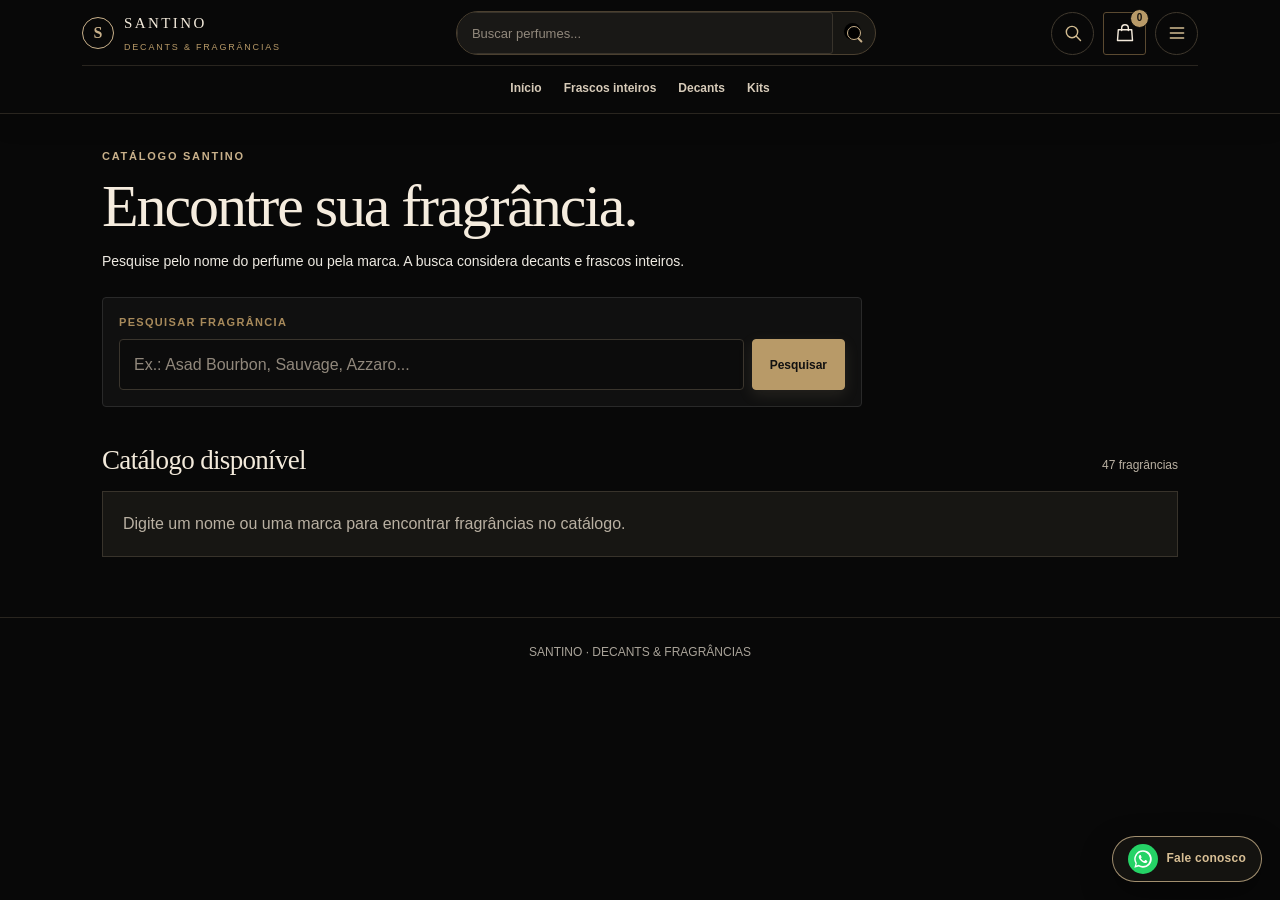
==== commit 17f220cd: "Padronizar cabeçalho e navegação do site SANTINO" ====
--- a/buscar.html
+++ b/buscar.html
@@ -103,7 +103,7 @@
 .brand::before{content:"S";position:absolute;left:0;top:50%;transform:translateY(-50%);width:30px;height:30px;border:1px solid var(--beige);border-radius:50%;display:grid;place-items:center;color:var(--beige);font:700 16px/1 Georgia,"Times New Roman",serif;letter-spacing:0}
 @media(max-width:720px){.brand{padding-left:36px;min-height:28px}.brand::before{width:26px;height:26px;font-size:14px}}
 </style>
-  <link rel="stylesheet" href="santino-ui.css?v=20261126-5">
+  <link rel="stylesheet" href="santino-ui.css?v=20261127-9">
 
   <link rel="stylesheet" href="santino-identity.css?v=20261117-1">
   <link rel="icon" href="favicon.svg" type="image/svg+xml">
@@ -152,13 +152,33 @@
 
 </head>
 <body>
-<header>
-  <div class="nav">
-    <a class="brand" href="index.html">SANTINO<small>DECANTS &amp; FRAGRÂNCIAS</small></a>
-    <form class="nav-search" action="buscar.html?v=20261124-7" method="get" data-santino-search><input type="search" name="q" maxlength="100" placeholder="Buscar perfumes..." aria-label="Buscar perfumes" required><button type="submit" aria-label="Pesquisar">⌕</button></form><nav class="nav-links" aria-label="Navegação">
-      <a href="index.html">Início</a><a href="decants.html">Decants</a><a href="frascos.html">Frascos inteiros</a><a href="kits.html">Kits</a>
+<header class="santino-site-header">
+  <div class="santino-header-shell">
+    <div class="santino-header-top">
+      <a class="brand brand-home santino-header-brand" href="index.html">SANTINO<small>DECANTS &amp; FRAGRÂNCIAS</small></a>
+      <div class="santino-header-actions">
+        <button class="santino-header-icon" type="button" data-santino-focus-search aria-label="Ir para a busca" title="Buscar perfumes">
+          <svg viewBox="0 0 24 24" aria-hidden="true"><circle cx="10.8" cy="10.8" r="6.8"/><path d="m16 16 5 5"/></svg>
+        </button>
+        <a class="cart-link santino-header-icon santino-header-cart" href="decants.html?openCart=1" aria-label="Abrir carrinho">
+          <svg viewBox="0 0 24 24" aria-hidden="true"><path d="M4 8h16l1 13H3L4 8Z"/><path d="M8 9V6a4 4 0 0 1 8 0v3"/></svg>
+          <span class="cart-count" id="searchCartCount">0</span>
+        </a>
+        <button class="santino-header-icon santino-menu-button" type="button" data-santino-menu-open aria-controls="santinoMenuLayer" aria-expanded="false" aria-label="Abrir menu" title="Menu">
+          <svg viewBox="0 0 24 24" aria-hidden="true"><path d="M4 6h16M4 12h16M4 18h16"/></svg>
+        </button>
+      </div>
+    </div>
+    <form class="nav-search santino-header-search" action="buscar.html" method="get" data-santino-search>
+      <input type="search" name="q" maxlength="100" placeholder="Buscar perfumes..." aria-label="Buscar perfumes" required>
+      <button type="submit" aria-label="Pesquisar"><svg viewBox="0 0 24 24" aria-hidden="true"><circle cx="10.8" cy="10.8" r="6.8"/><path d="m16 16 5 5"/></svg></button>
+    </form>
+    <nav class="catalog-nav santino-category-nav" aria-label="Categorias do catálogo">
+      <a href="index.html">Início</a>
+      <a href="frascos.html">Frascos inteiros</a>
+      <a href="decants.html">Decants</a>
+      <a href="kits.html">Kits</a>
     </nav>
-    <a href="decants.html?openCart=1" class="cart-link" aria-label="Abrir carrinho">Carrinho <span class="cart-count" id="searchCartCount">0</span></a>
   </div>
 </header>
 <main>
@@ -343,6 +363,6 @@
 })();
 </script>
 <script src="search.js?v=20261117-1" defer></script>
-  <script src="santino-ui.js?v=20261126-6" defer></script>
+  <script src="santino-ui.js?v=20261127-9" defer></script>
 </body>
 </html>
--- a/santino-ui.css
+++ b/santino-ui.css
@@ -1803,3 +1803,63 @@
 .santino-global-cart-actions button{min-width:32px;min-height:32px;border-radius:2px}
 .santino-global-cart-checkout{min-height:52px;border-radius:3px;font-size:13px}
 @media(max-width:520px){.santino-global-cart-panel{padding:17px 16px calc(16px + env(safe-area-inset-bottom))}.santino-global-cart-empty-actions{width:100%;flex-direction:column}.santino-global-cart-empty-actions a{width:100%}}
+
+
+/* SANTINO — navegação compacta e menu lateral próprio */
+.santino-site-header{position:sticky;top:0;z-index:40;background:rgba(12,12,11,.97);border-bottom:1px solid #39342c;backdrop-filter:blur(14px);-webkit-backdrop-filter:blur(14px)}
+.santino-header-shell{width:min(1160px,100%);margin:0 auto;padding:11px 22px 0;display:grid;grid-template-columns:minmax(155px,auto) minmax(220px,420px) auto;grid-template-rows:auto auto;align-items:center;column-gap:24px}
+.santino-header-top{display:contents}
+.santino-header-brand{grid-column:1;grid-row:1;display:block;white-space:nowrap}
+.santino-header-actions{grid-column:3;grid-row:1;display:flex;align-items:center;justify-content:flex-end;gap:9px}
+.santino-header-search{grid-column:2;grid-row:1;width:100%;max-width:420px;height:44px;margin:0;flex:none}
+.santino-header-search input{font-size:13px}
+.santino-header-icon{position:relative;display:inline-grid;place-items:center;width:43px;height:43px;min-width:43px;padding:0;border:1px solid #40392e;border-radius:50%;background:transparent;color:#d2bc91;text-decoration:none;cursor:pointer}
+.santino-header-icon:hover{border-color:#c9b18b;background:#211d16;color:#f3eadb}
+.santino-header-icon svg{width:20px;height:20px;display:block;fill:none;stroke:currentColor;stroke-width:1.7;stroke-linecap:round;stroke-linejoin:round}
+.santino-header-cart .cart-count{position:absolute;right:-4px;top:-4px;min-width:19px;height:19px;padding:0 4px;font-size:10px;border:1px solid #0c0c0b}
+.santino-menu-button[aria-expanded="true"]{background:#c9b18b;color:#171512;border-color:#c9b18b}
+.santino-category-nav{grid-column:1/-1;grid-row:2;display:flex;justify-content:center;gap:clamp(18px,4vw,42px);min-width:0;min-height:48px;margin-top:10px;border-top:1px solid #29251f;overflow-x:auto;scrollbar-width:none}
+.santino-category-nav::-webkit-scrollbar{display:none}
+.santino-category-nav a{display:inline-flex;align-items:center;min-height:47px;padding:0 3px;color:#c4bbad;font-size:13px;font-weight:600;white-space:nowrap;text-decoration:none;border-bottom:2px solid transparent}
+.santino-category-nav a[aria-current="page"]{color:#f3eadb!important;border-bottom-color:#c9b18b}
+.santino-category-nav a:hover{color:#fffaf2}
+@media(max-width:720px){
+ .santino-header-shell{display:flex;flex-direction:column;align-items:stretch;gap:0;padding:9px 14px 0}
+ .santino-header-top{display:flex;align-items:center;justify-content:space-between;gap:10px;min-height:43px}
+ .santino-header-brand{flex:1;min-width:0}
+ .santino-header-actions{display:flex;gap:7px}
+ .santino-header-icon{width:40px;height:40px;min-width:40px}
+ .santino-header-search{width:100%;max-width:none;height:43px;margin:10px 0 0}
+ .santino-category-nav{width:100%;justify-content:space-between;gap:15px;min-height:45px;margin-top:9px}
+ .santino-category-nav a{min-height:44px;font-size:12px}
+}
+@media(max-width:360px){
+ .santino-header-shell{padding-left:10px;padding-right:10px}
+ .santino-header-icon{width:36px;height:36px;min-width:36px}
+ .santino-header-actions{gap:5px}
+ .santino-category-nav{gap:10px}
+ .santino-category-nav a{font-size:11px}
+}
+
+/* Menu lateral */
+.santino-menu-layer{position:fixed;inset:0;z-index:120;display:grid;grid-template-columns:minmax(0,1fr) min(420px,90vw);opacity:0;visibility:hidden;pointer-events:none;transition:opacity .22s ease,visibility .22s ease}
+.santino-menu-layer[hidden]{display:none!important}
+.santino-menu-layer.is-open{opacity:1;visibility:visible;pointer-events:auto}
+.santino-menu-backdrop{grid-column:1;grid-row:1;width:100%;height:100%;padding:0;border:0;background:rgba(0,0,0,.72);cursor:pointer}
+.santino-menu-panel{grid-column:2;grid-row:1;display:flex;flex-direction:column;min-width:0;height:100%;overflow-y:auto;padding:25px 25px calc(22px + env(safe-area-inset-bottom));border-left:1px solid #51432f;background:linear-gradient(180deg,#11110f 0%,#090908 100%);box-shadow:-18px 0 60px #0009;transform:translateX(28px);transition:transform .22s ease}
+.santino-menu-layer.is-open .santino-menu-panel{transform:translateX(0)}
+.santino-menu-head{display:flex;align-items:center;justify-content:space-between;gap:15px;padding-bottom:25px;border-bottom:1px solid #373127}
+.santino-menu-brand{color:#f3eadb;font:400 27px/1 Georgia,"Times New Roman",serif;letter-spacing:.15em;text-decoration:none}
+.santino-menu-brand small{display:block;margin-top:8px;color:#b59c70;font:600 9px/1.2 Arial,Helvetica,sans-serif;letter-spacing:.22em}
+.santino-menu-close{width:42px;height:42px;border:1px solid #4a4031;border-radius:50%;background:transparent;color:#d7c49a;font-size:26px;line-height:1;cursor:pointer}
+.santino-menu-group{display:grid;gap:5px;padding:20px 0;border-bottom:1px solid #373127}
+.santino-menu-link{display:flex;align-items:center;gap:15px;min-height:56px;padding:10px 14px;border:1px solid transparent;border-radius:4px;color:#eee8dc;text-decoration:none;font-size:16px;transition:background .18s,border-color .18s,color .18s}
+.santino-menu-link:hover,.santino-menu-link[aria-current="page"]{border-color:#4b402e;background:#211c14;color:#e4c58c}
+.santino-menu-link svg{width:22px;height:22px;flex:none;fill:none;stroke:#c9b18b;stroke-width:1.7;stroke-linecap:round;stroke-linejoin:round}
+.santino-menu-link .santino-menu-count{display:grid;place-items:center;min-width:23px;height:23px;margin-left:auto;padding:0 5px;border-radius:50%;background:#c9b18b;color:#171512;font-size:11px;font-weight:700}
+.santino-menu-footer{margin-top:auto;padding-top:25px;text-align:center;color:#a99b7c}
+.santino-menu-footer strong{display:block;color:#d7c49a;font:400 22px/1 Georgia,"Times New Roman",serif;letter-spacing:.2em}
+.santino-menu-footer span{display:block;margin-top:8px;font-size:9px;letter-spacing:.22em}
+body.santino-menu-open{overflow:hidden}
+@media(max-width:520px){.santino-menu-layer{grid-template-columns:0 min(390px,100vw)}.santino-menu-panel{padding:20px 20px calc(20px + env(safe-area-inset-bottom))}.santino-menu-link{min-height:54px;font-size:15px}}
+@media(prefers-reduced-motion:reduce){.santino-menu-layer,.santino-menu-panel{transition:none!important}}
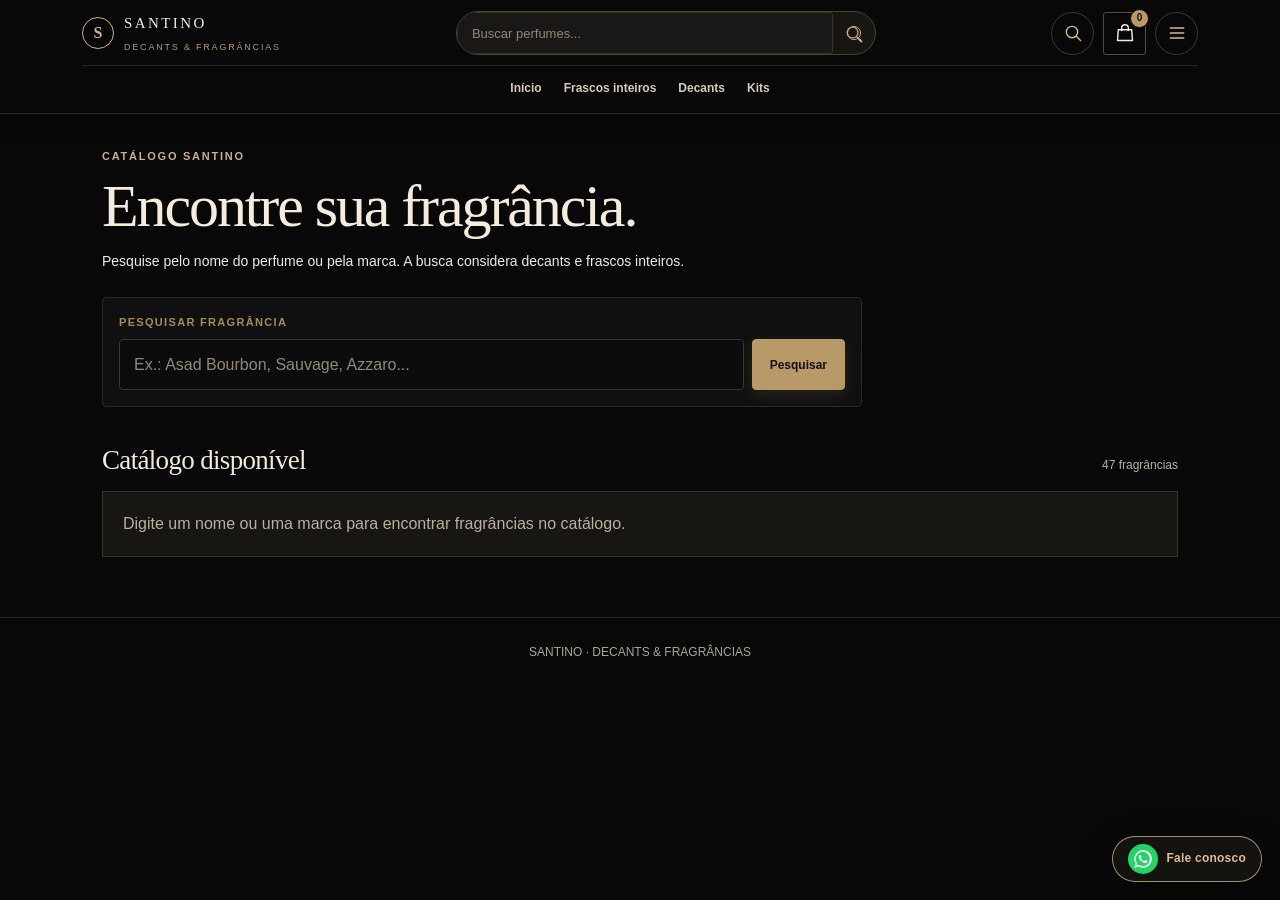
==== commit 7c4647d8: "Atualizar cache da navegação compartilhada SANTINO" ====
--- a/buscar.html
+++ b/buscar.html
@@ -103,7 +103,7 @@
 .brand::before{content:"S";position:absolute;left:0;top:50%;transform:translateY(-50%);width:30px;height:30px;border:1px solid var(--beige);border-radius:50%;display:grid;place-items:center;color:var(--beige);font:700 16px/1 Georgia,"Times New Roman",serif;letter-spacing:0}
 @media(max-width:720px){.brand{padding-left:36px;min-height:28px}.brand::before{width:26px;height:26px;font-size:14px}}
 </style>
-  <link rel="stylesheet" href="santino-ui.css?v=20261127-9">
+  <link rel="stylesheet" href="santino-ui.css?v=20261127-10">
 
   <link rel="stylesheet" href="santino-identity.css?v=20261117-1">
   <link rel="icon" href="favicon.svg" type="image/svg+xml">
@@ -363,6 +363,6 @@
 })();
 </script>
 <script src="search.js?v=20261117-1" defer></script>
-  <script src="santino-ui.js?v=20261127-9" defer></script>
+  <script src="santino-ui.js?v=20261127-10" defer></script>
 </body>
 </html>
--- a/santino-ui.css
+++ b/santino-ui.css
@@ -1863,3 +1863,5 @@
 body.santino-menu-open{overflow:hidden}
 @media(max-width:520px){.santino-menu-layer{grid-template-columns:0 min(390px,100vw)}.santino-menu-panel{padding:20px 20px calc(20px + env(safe-area-inset-bottom))}.santino-menu-link{min-height:54px;font-size:15px}}
 @media(prefers-reduced-motion:reduce){.santino-menu-layer,.santino-menu-panel{transition:none!important}}
+
+.santino-header-search button svg{display:block;width:19px;height:19px;margin:auto;fill:none;stroke:currentColor;stroke-width:1.7;stroke-linecap:round;stroke-linejoin:round}
